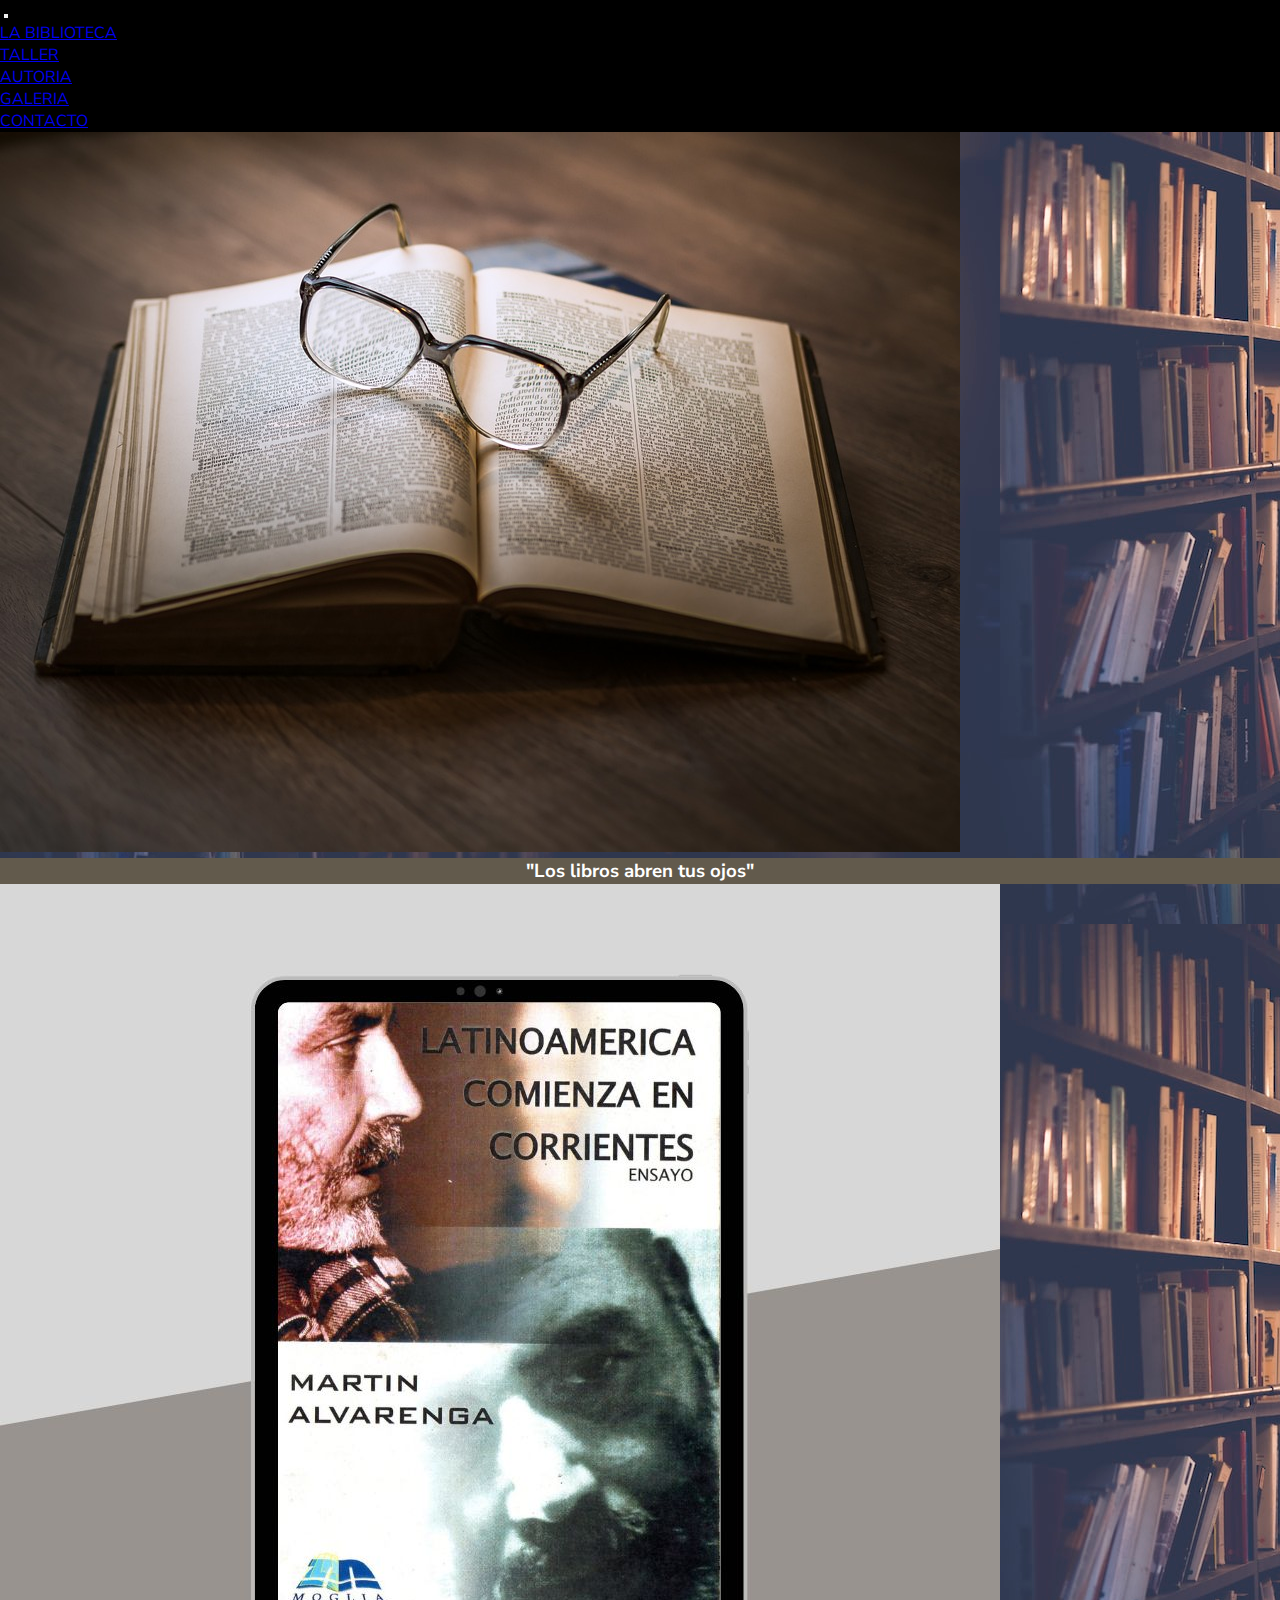
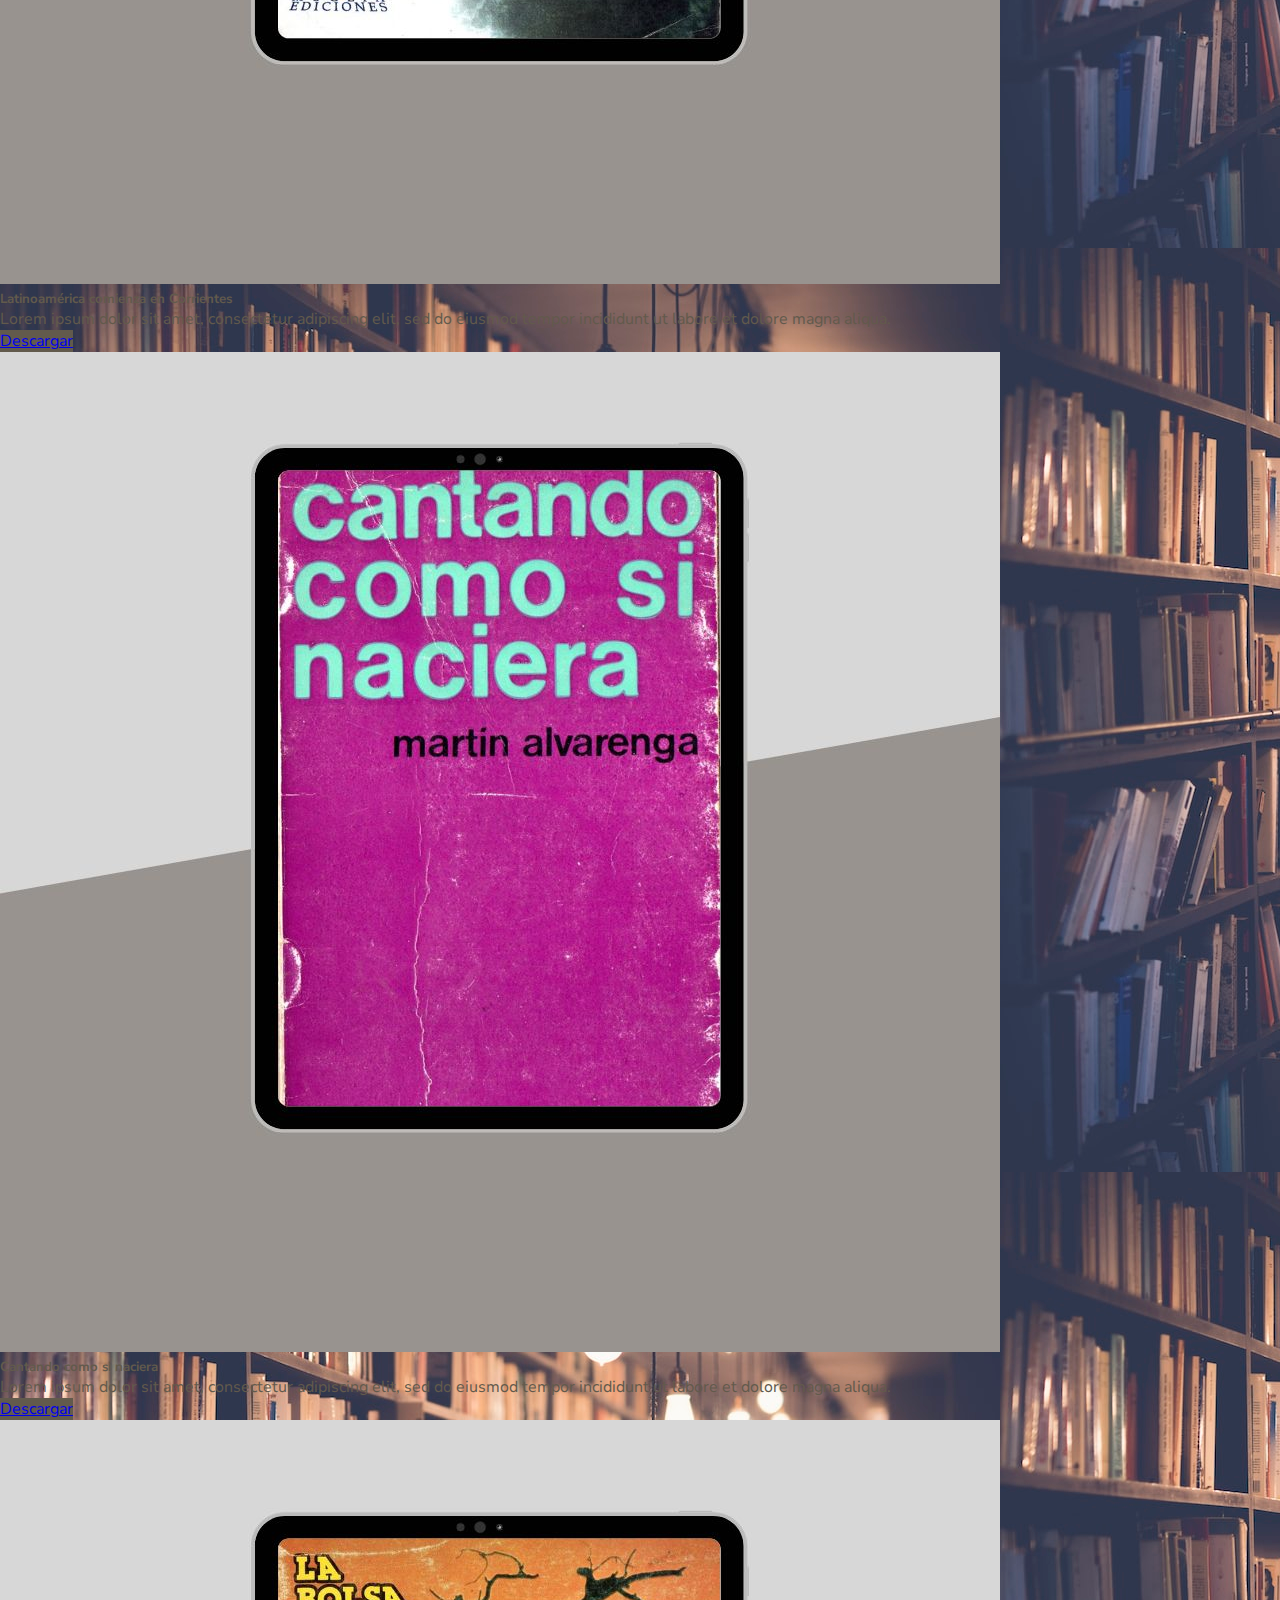
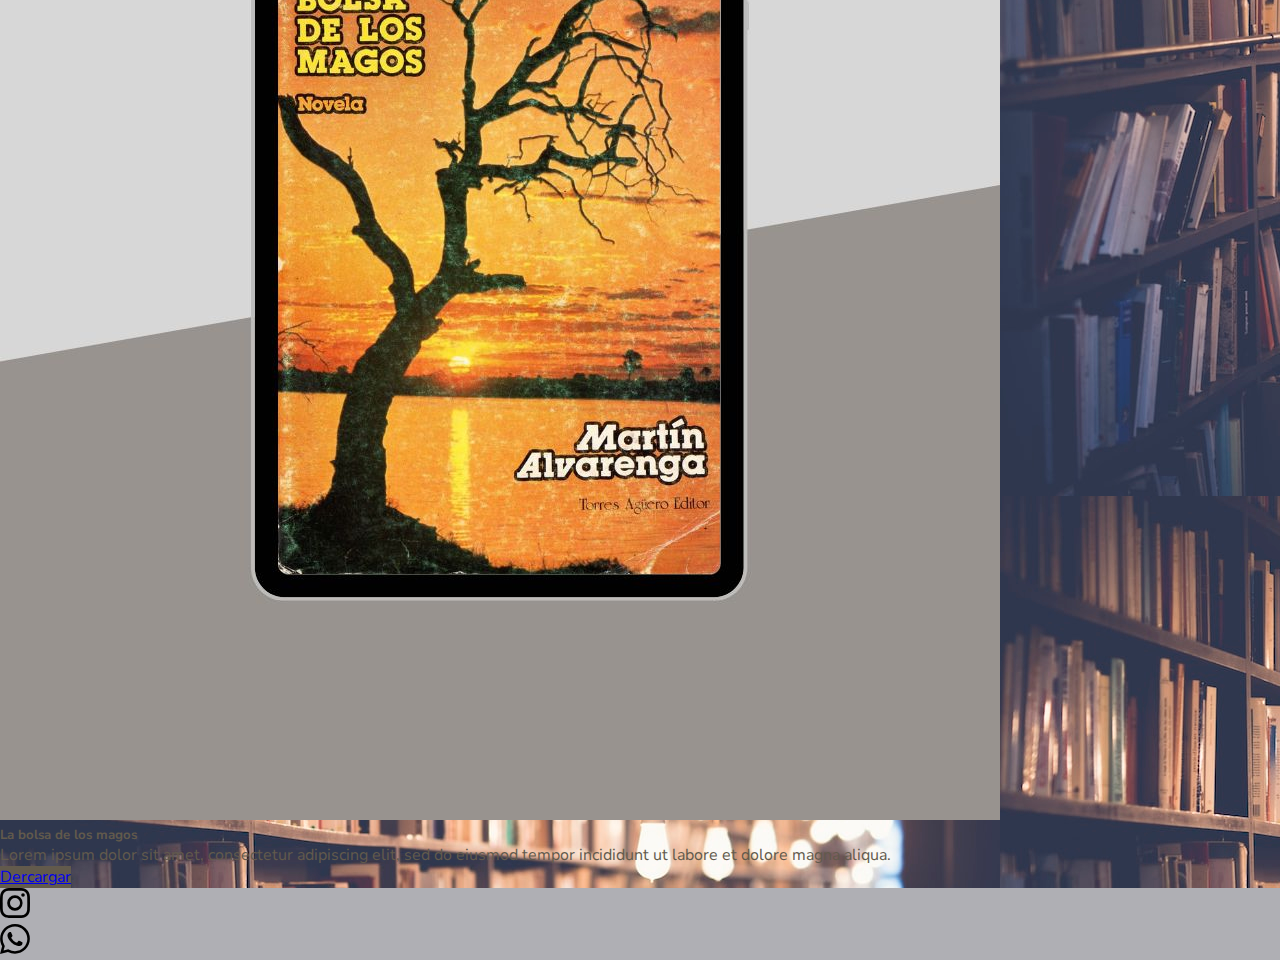
==== pag/autoria.html @ e40d84a5 "primer commit" ====
<!DOCTYPE html>
<html lang="en">

<head>
    <meta charset="UTF-8">
    <meta http-equiv="X-UA-Compatible" content="IE=edge">
    <meta name="viewport" content="width=device-width, initial-scale=1.0">
    <title>Autoria</title>
    <link href="https://cdn.jsdelivr.net/npm/bootstrap@5.3.0-alpha1/dist/css/bootstrap.min.css" rel="stylesheet"
        integrity="sha384-GLhlTQ8iRABdZLl6O3oVMWSktQOp6b7In1Zl3/Jr59b6EGGoI1aFkw7cmDA6j6gD" crossorigin="anonymous">
    <link rel="stylesheet" href="../css/style.css">
</head>

<header>

    <nav class="navbar navbar-expand-lg navbar-dark" style="background-color: #000000;">
        <div class="container-fluid">
            <a class="navbar-brand" href="#"><img src="" alt=""></a>
            <button class="navbar-toggler" type="button" data-bs-toggle="collapse" data-bs-target="#navbarNav"
                aria-controls="navbarNav" aria-expanded="false" aria-label="Toggle navigation">
                <span class="navbar-toggler-icon"></span>
            </button>
            <div class="collapse navbar-collapse" id="navbarNav">
                <ul class="navbar-nav">
                    <li class="nav-item">
                        <a class="nav-link active" aria-current="page" href="../index.html">LA BIBLIOTECA</a>
                    </li>
                    <li class="nav-item">
                        <a class="nav-link" href="taller.html">TALLER</a>
                    </li>
                    <li class="nav-item">
                        <a class="nav-link active" aria-current="page" href="autoria.html">AUTORIA</a>
                    </li>
                    <li class="nav-item">
                        <a class="nav-link" href="galeria.html">GALERIA</a>
                    </li>
                    <li class="nav-item">
                        <a class="nav-link" href="contacto.html">CONTACTO</a>
                    </li>
                </ul>
            </div>
        </div>
    </nav>

</header>

<body class="body">
    <section class="container">
        <div class="row mt-5">
            <div class="col-md-8">
                <img class="w-100" src="../img/libroglases.jpg" alt="Autoria">
            </div>
            <div class="col-md-4 d-flex align align-items-center" style="background-color: #625A4C;">
                <h3 class="h3">"Los libros abren tus ojos"</h3>
            </div>

        </div>


    </section>

    <section class="container">
        <div class="row mt-5 gap-5">
            <div class="col md-4">
                <div class="card h-100">
                    <img src="../img/latinoamer.jpg" class="card-img-top" alt="1">
                    <div class="card-body">
                        <h5 class="textos card-title">Latinoamérica comienza en Corrientes</h5>
                        <p class="textos card-text">Lorem ipsum dolor sit amet, consectetur adipiscing elit, sed do
                            eiusmod
                            tempor incididunt ut labore et dolore magna aliqua.</p>
                        <a href="#" class="btn btn-secondary">Descargar</a>
                    </div>
                </div>
            </div>
            <div class="col md-4">
                <div class="card h-100">
                    <img src="../img/cantan.jpg" class="card-img-top" alt="1">
                    <div class="card-body">
                        <h5 class="textos card-title">Cantando como si naciera</h5>
                        <p class="textos card-text">Lorem ipsum dolor sit amet, consectetur adipiscing elit, sed do
                            eiusmod
                            tempor incididunt ut labore et dolore magna aliqua.</p>
                        <a href="#" class="btn btn-secondary">Descargar</a>
                    </div>
                </div>
            </div>
            <div class="col md-4">
                <div class="card h-100">
                    <img src="../img/bolsa.jpg   " class="card-img-top" alt="1">
                    <div class="card-body">
                        <h5 class="textos card-title">La bolsa de los magos</h5>
                        <p class=" textos card-text">Lorem ipsum dolor sit amet, consectetur adipiscing elit, sed do
                            eiusmod
                            tempor incididunt ut labore et dolore magna aliqua.</p>
                        <a href="#" class="btn btn-secondary">Dercargar</a>
                    </div>
                </div>
            </div>
        </div>

    </section>

</body>


<footer class="footer d-flex mt-5 justify-content-center">

    <p class="p-3 item "><svg xmlns="http://www.w3.org/2000/svg" width="30" height="30" fill="currentColor"
            class="bi bi-instagram" viewBox="0 0 16 16">
            <path
                d="M8 0C5.829 0 5.556.01 4.703.048 3.85.088 3.269.222 2.76.42a3.917 3.917 0 0 0-1.417.923A3.927 3.927 0 0 0 .42 2.76C.222 3.268.087 3.85.048 4.7.01 5.555 0 5.827 0 8.001c0 2.172.01 2.444.048 3.297.04.852.174 1.433.372 1.942.205.526.478.972.923 1.417.444.445.89.719 1.416.923.51.198 1.09.333 1.942.372C5.555 15.99 5.827 16 8 16s2.444-.01 3.298-.048c.851-.04 1.434-.174 1.943-.372a3.916 3.916 0 0 0 1.416-.923c.445-.445.718-.891.923-1.417.197-.509.332-1.09.372-1.942C15.99 10.445 16 10.173 16 8s-.01-2.445-.048-3.299c-.04-.851-.175-1.433-.372-1.941a3.926 3.926 0 0 0-.923-1.417A3.911 3.911 0 0 0 13.24.42c-.51-.198-1.092-.333-1.943-.372C10.443.01 10.172 0 7.998 0h.003zm-.717 1.442h.718c2.136 0 2.389.007 3.232.046.78.035 1.204.166 1.486.275.373.145.64.319.92.599.28.28.453.546.598.92.11.281.24.705.275 1.485.039.843.047 1.096.047 3.231s-.008 2.389-.047 3.232c-.035.78-.166 1.203-.275 1.485a2.47 2.47 0 0 1-.599.919c-.28.28-.546.453-.92.598-.28.11-.704.24-1.485.276-.843.038-1.096.047-3.232.047s-2.39-.009-3.233-.047c-.78-.036-1.203-.166-1.485-.276a2.478 2.478 0 0 1-.92-.598 2.48 2.48 0 0 1-.6-.92c-.109-.281-.24-.705-.275-1.485-.038-.843-.046-1.096-.046-3.233 0-2.136.008-2.388.046-3.231.036-.78.166-1.204.276-1.486.145-.373.319-.64.599-.92.28-.28.546-.453.92-.598.282-.11.705-.24 1.485-.276.738-.034 1.024-.044 2.515-.045v.002zm4.988 1.328a.96.96 0 1 0 0 1.92.96.96 0 0 0 0-1.92zm-4.27 1.122a4.109 4.109 0 1 0 0 8.217 4.109 4.109 0 0 0 0-8.217zm0 1.441a2.667 2.667 0 1 1 0 5.334 2.667 2.667 0 0 1 0-5.334z" />
        </svg> </p>


    <p class="p-3 item "><svg xmlns="http://www.w3.org/2000/svg" width="30" height="30" fill="currentColor"
            class="bi bi-whatsapp" viewBox="0 0 16 16">
            <path
                d="M13.601 2.326A7.854 7.854 0 0 0 7.994 0C3.627 0 .068 3.558.064 7.926c0 1.399.366 2.76 1.057 3.965L0 16l4.204-1.102a7.933 7.933 0 0 0 3.79.965h.004c4.368 0 7.926-3.558 7.93-7.93A7.898 7.898 0 0 0 13.6 2.326zM7.994 14.521a6.573 6.573 0 0 1-3.356-.92l-.24-.144-2.494.654.666-2.433-.156-.251a6.56 6.56 0 0 1-1.007-3.505c0-3.626 2.957-6.584 6.591-6.584a6.56 6.56 0 0 1 4.66 1.931 6.557 6.557 0 0 1 1.928 4.66c-.004 3.639-2.961 6.592-6.592 6.592zm3.615-4.934c-.197-.099-1.17-.578-1.353-.646-.182-.065-.315-.099-.445.099-.133.197-.513.646-.627.775-.114.133-.232.148-.43.05-.197-.1-.836-.308-1.592-.985-.59-.525-.985-1.175-1.103-1.372-.114-.198-.011-.304.088-.403.087-.088.197-.232.296-.346.1-.114.133-.198.198-.33.065-.134.034-.248-.015-.347-.05-.099-.445-1.076-.612-1.47-.16-.389-.323-.335-.445-.34-.114-.007-.247-.007-.38-.007a.729.729 0 0 0-.529.247c-.182.198-.691.677-.691 1.654 0 .977.71 1.916.81 2.049.098.133 1.394 2.132 3.383 2.992.47.205.84.326 1.129.418.475.152.904.129 1.246.08.38-.058 1.171-.48 1.338-.943.164-.464.164-.86.114-.943-.049-.084-.182-.133-.38-.232z" />
        </svg></p>
</footer>

</html>
---- css/style.css ----
@import url('https://fonts.googleapis.com/css2?family=Nunito+Sans:ital,wght@1,900&display=swap');

* {
    margin: 0;
    padding: 0;
    box-sizing: border-box;
    font-family: 'Nunito Sans', sans-serif;
}

.body {
    background-image: url("../img/biblioo.jpg");
}

.banner {
    width: 100%;
    height: 0 auto;
    background-position: center;
}

.biblio {
    color: #625A4C;
    text-align: center;
    font-weight: bolder;
    font-size: 45px;
    margin-top: 20px;
    margin-bottom: 20px;
}

.hero {
    background-image: url("../img/biblioo.jpg");
    height: 90vh;
    text-align: center;
}

/* sección Autoría */

.libros {
    background-image: url("../img/autorialibro.jpg");
    height: 60vh;
}

.h3 {
    color: #ffffff;
    text-align: center;
}

.textos {
    color: #625A4C;
}

.btn-secondary {
    background-color: #625A4C;
}

/* sección Autoría */

.footer {
    background-color: #AFAFB4;
}

.item:hover {
    color: #ffffff;
    box-shadow: rgba(58, 56, 56, 0.56);
    transform: scale(1.0)translateY(-10px)
}
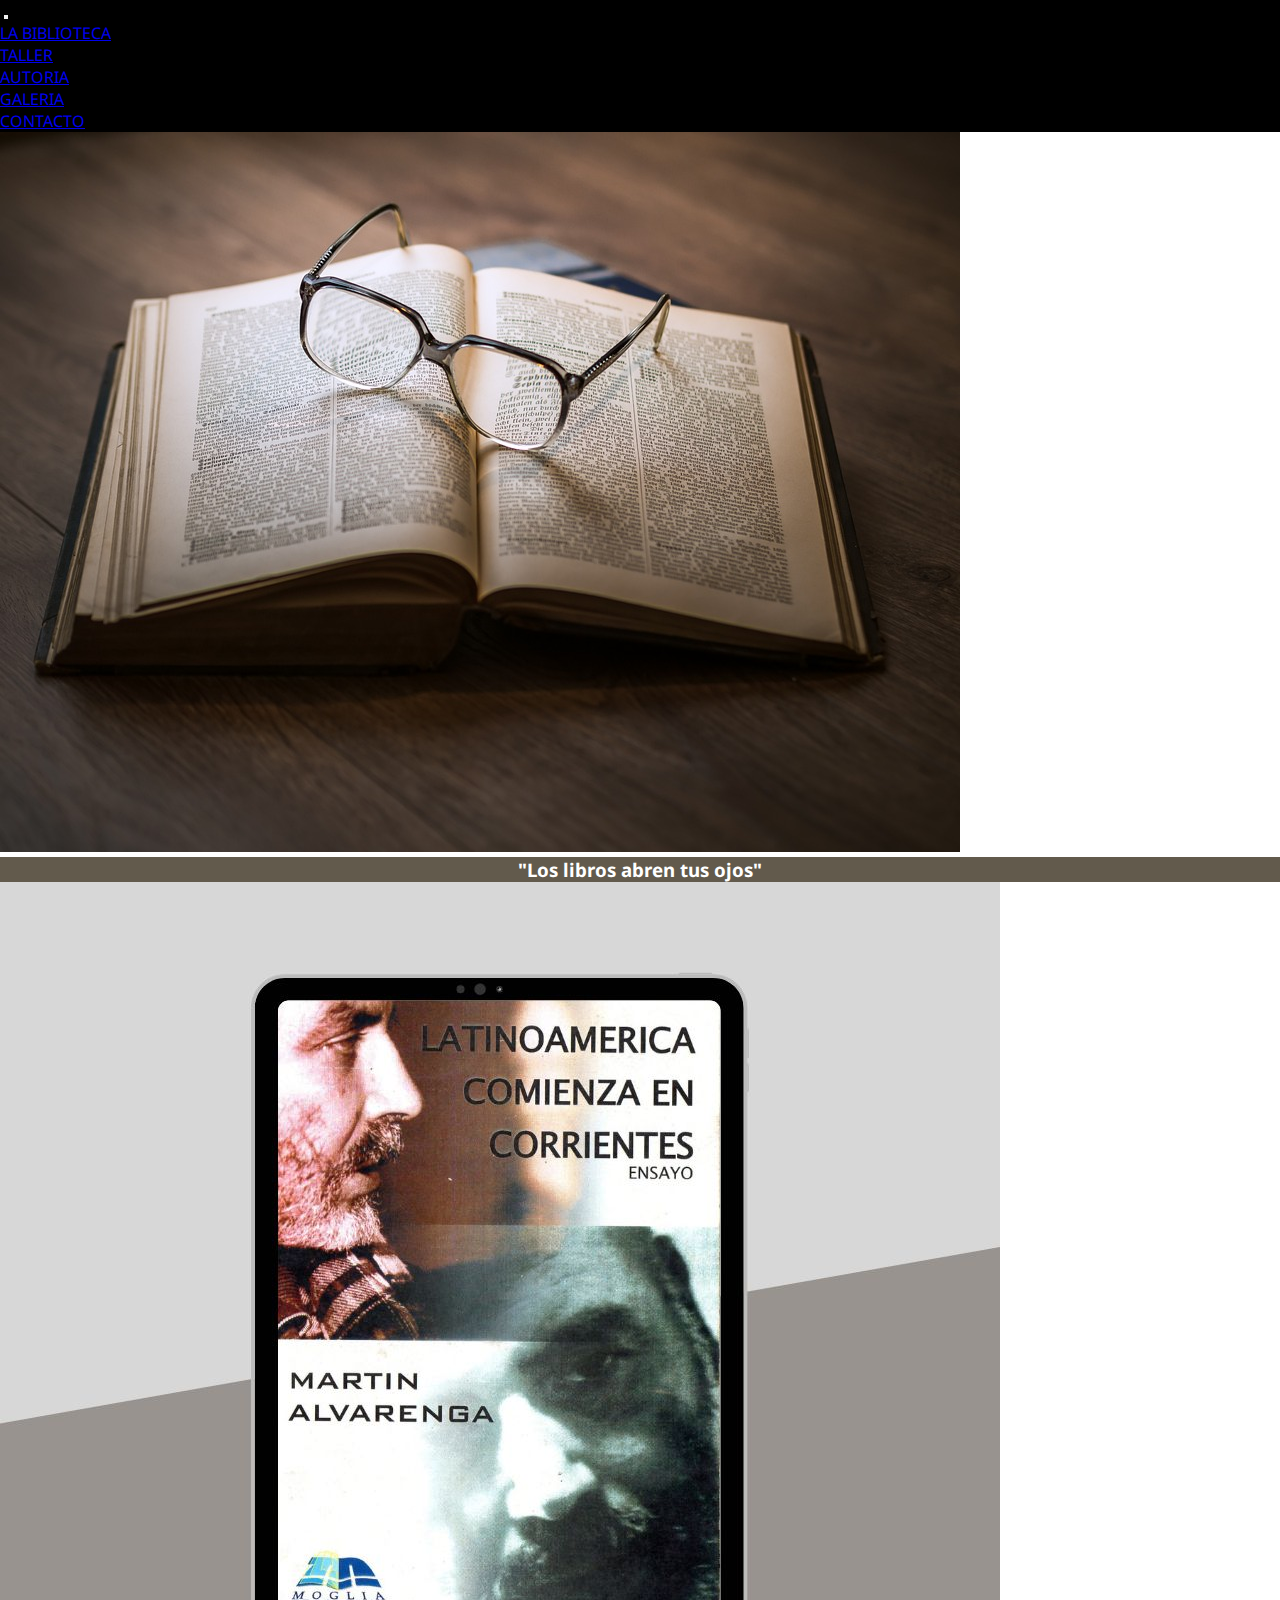
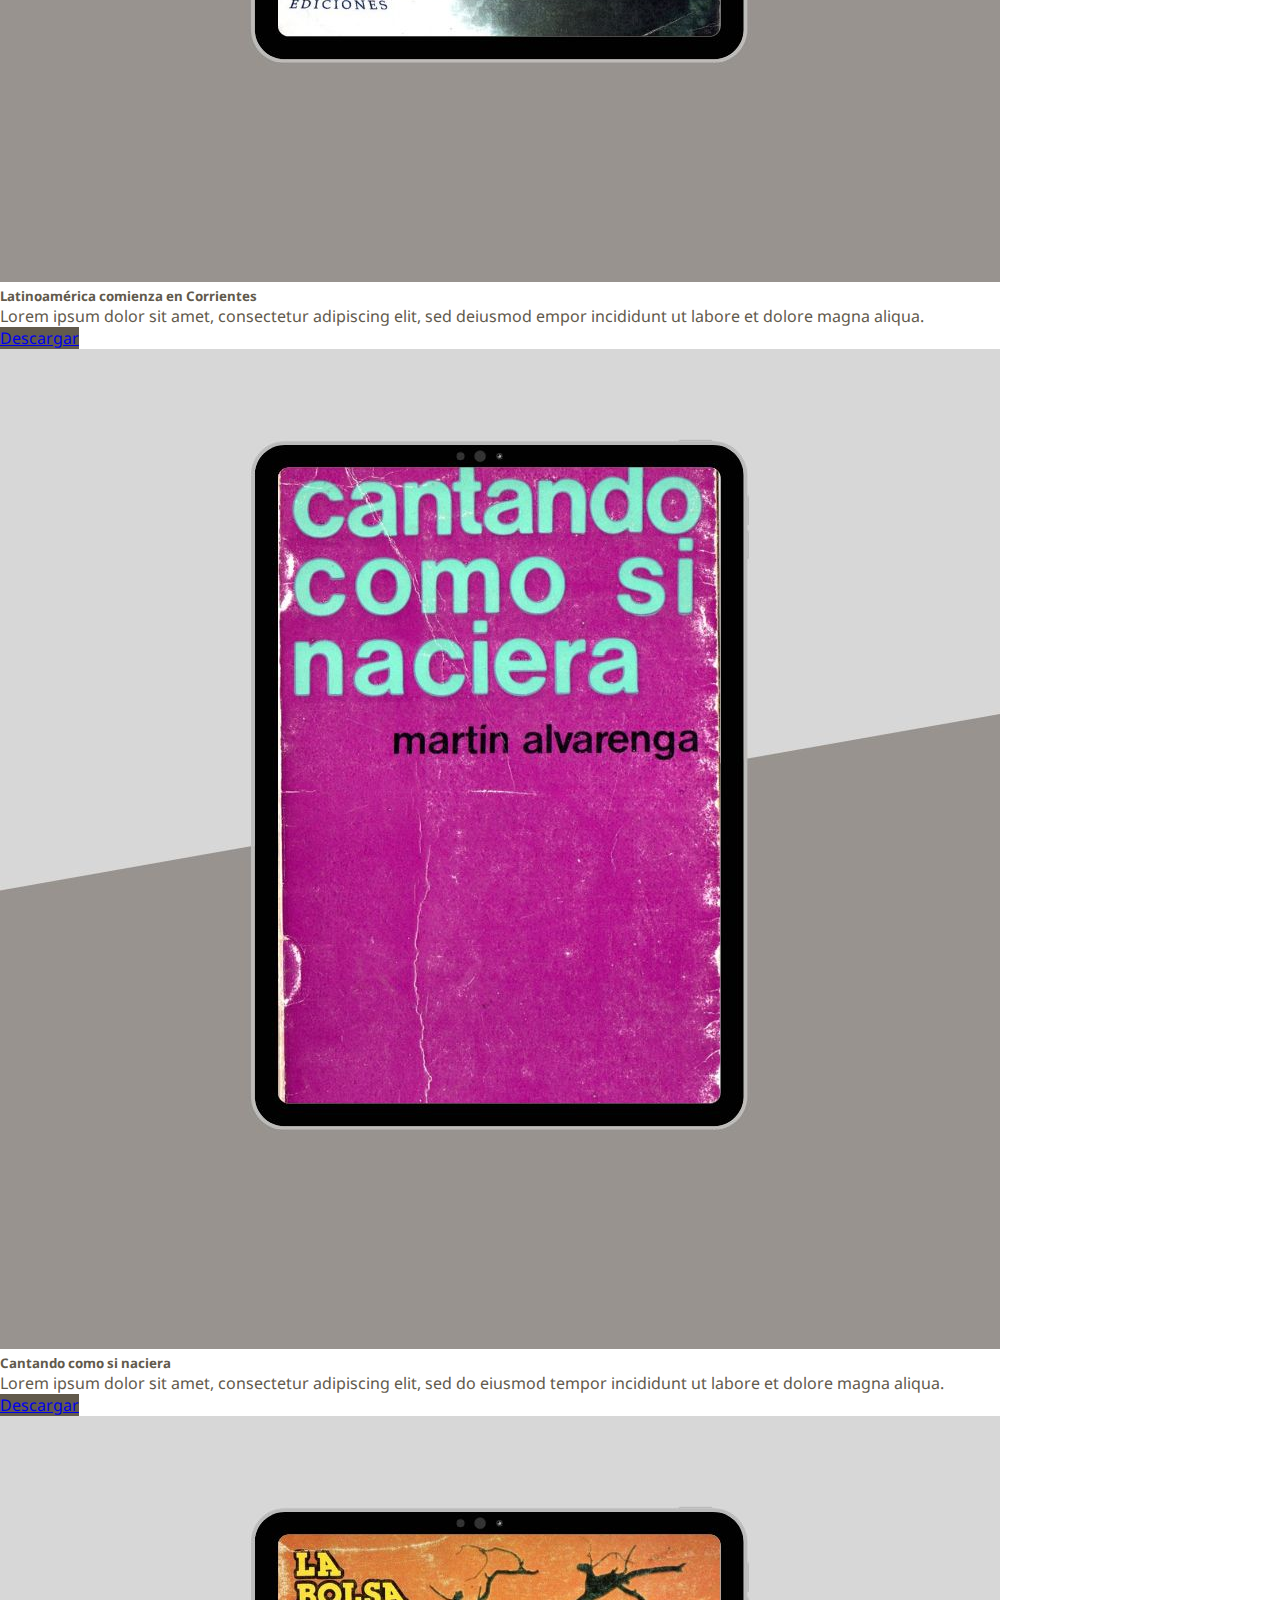
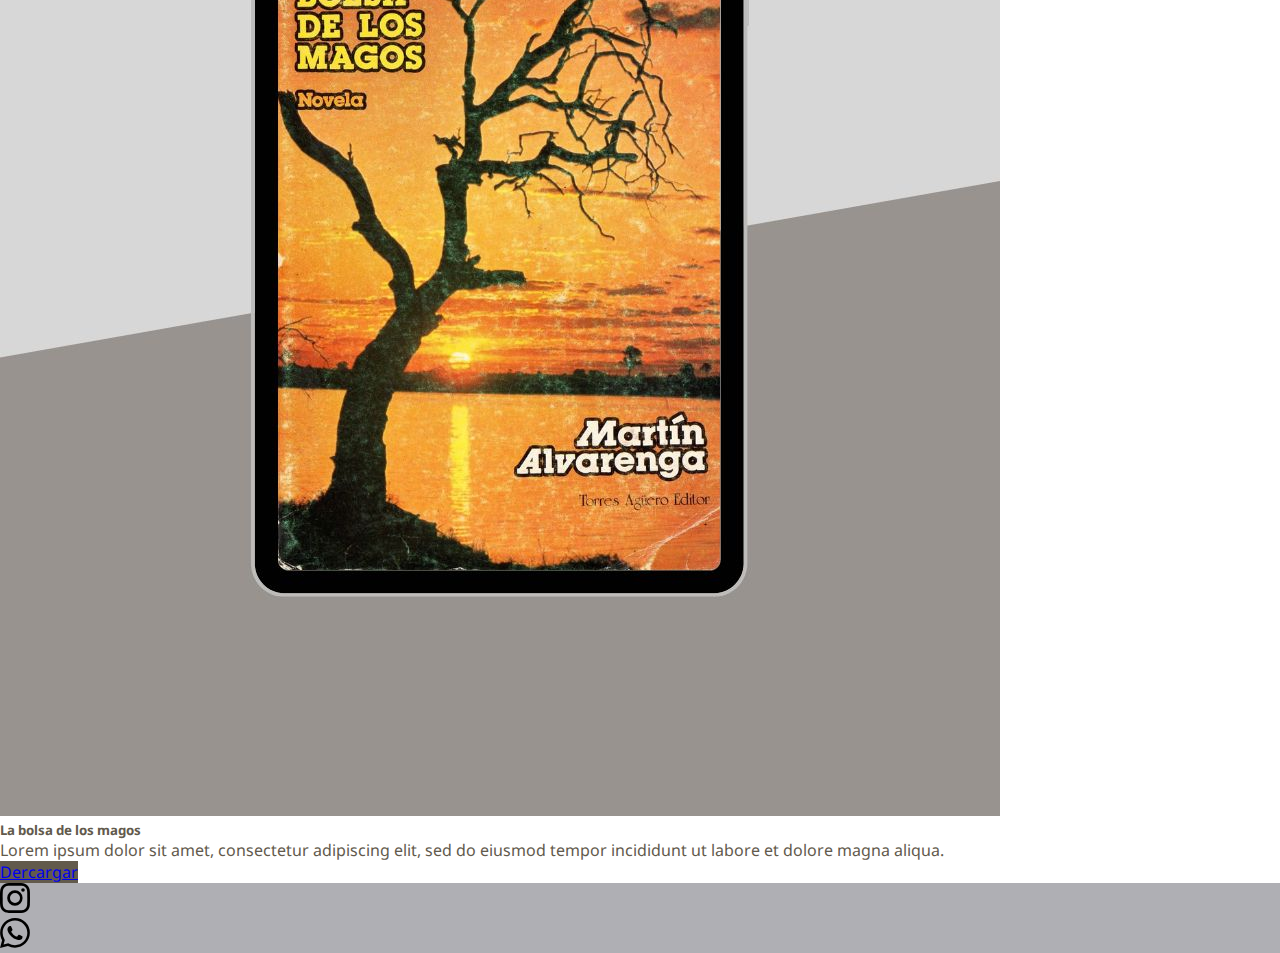
==== commit 980c4c8f: "algoentreparentesis" ====
--- a/pag/autoria.html
+++ b/pag/autoria.html
@@ -5,10 +5,13 @@
     <meta charset="UTF-8">
     <meta http-equiv="X-UA-Compatible" content="IE=edge">
     <meta name="viewport" content="width=device-width, initial-scale=1.0">
-    <title>Autoria</title>
+    <title>Biblioteca MA-Autorías</title>
+    <meta name="description" content="Una gran selección de libros del autor Martín Alvarenga.">
+    <meta name="keywords"
+        content="biblioteca, libros, biblioteca pública, talleres creativos, salud mental, hospital, poesía, teatro, Corrientes">
     <link href="https://cdn.jsdelivr.net/npm/bootstrap@5.3.0-alpha1/dist/css/bootstrap.min.css" rel="stylesheet"
         integrity="sha384-GLhlTQ8iRABdZLl6O3oVMWSktQOp6b7In1Zl3/Jr59b6EGGoI1aFkw7cmDA6j6gD" crossorigin="anonymous">
-    <link rel="stylesheet" href="../css/style.css">
+    <link rel="stylesheet" href="../css/estilo.css">
 </head>
 
 <header>
@@ -23,7 +26,7 @@
             <div class="collapse navbar-collapse" id="navbarNav">
                 <ul class="navbar-nav">
                     <li class="nav-item">
-                        <a class="nav-link active" aria-current="page" href="../index.html">LA BIBLIOTECA</a>
+                        <a class="nav-link" href="../index.html">LA BIBLIOTECA</a>
                     </li>
                     <li class="nav-item">
                         <a class="nav-link" href="taller.html">TALLER</a>
@@ -44,7 +47,7 @@
 
 </header>
 
-<body class="body">
+<body class="fondo">
     <section class="container">
         <div class="row mt-5">
             <div class="col-md-8">
@@ -55,8 +58,6 @@
             </div>
 
         </div>
-
-
     </section>
 
     <section class="container">
@@ -66,9 +67,8 @@
                     <img src="../img/latinoamer.jpg" class="card-img-top" alt="1">
                     <div class="card-body">
                         <h5 class="textos card-title">Latinoamérica comienza en Corrientes</h5>
-                        <p class="textos card-text">Lorem ipsum dolor sit amet, consectetur adipiscing elit, sed do
-                            eiusmod
-                            tempor incididunt ut labore et dolore magna aliqua.</p>
+                        <p class="textos card-text">Lorem ipsum dolor sit amet, consectetur adipiscing elit, sed
+                            deiusmod empor incididunt ut labore et dolore magna aliqua.</p>
                         <a href="#" class="btn btn-secondary">Descargar</a>
                     </div>
                 </div>
--- a/css/estilo.css
+++ b/css/estilo.css
@@ -0,0 +1,66 @@
+@import url("https://fonts.googleapis.com/css2?family=Noto+Sans&family=Nunito+Sans:ital,wght@1,900&display=swap");
+* {
+  margin: 0;
+  padding: 0;
+  box-sizing: border-box;
+  font-family: "Noto Sans", sans-serif;
+}
+*::-moz-selection {
+  background-color: whitesmoke;
+  color: #000000;
+}
+*::selection {
+  background-color: whitesmoke;
+  color: #000000;
+}
+
+body .banner {
+  width: 100%;
+  height: 0 auto;
+  background-position: center;
+}
+body .biblio {
+  color: #625A4C;
+  text-align: center;
+  font-weight: bolder;
+  font-size: 45px;
+  margin-top: 20px;
+  margin-bottom: 20px;
+}
+body .hero {
+  background-image: url("../img/biblioo.jpg");
+  height: 90vh;
+  text-align: center;
+}
+body .h3 {
+  color: #ffffff;
+  text-align: center;
+}
+body .h4 {
+  color: #000000;
+}
+body .p {
+  color: #ffffff;
+  text-align: center;
+}
+body .textos {
+  color: #625A4C;
+}
+body .btn-secondary {
+  background-color: #625A4C;
+}
+body .accordion-collapse {
+  color: #625A4C;
+}
+body .accordion-button {
+  background-color: #AFAFB4;
+}
+
+footer {
+  background-color: #AFAFB4;
+}
+footer .item:hover {
+  color: #ffffff;
+  box-shadow: rgba(58, 56, 56, 0.56);
+  transform: scale(1) translateY(-10px);
+}/*# sourceMappingURL=estilo.css.map */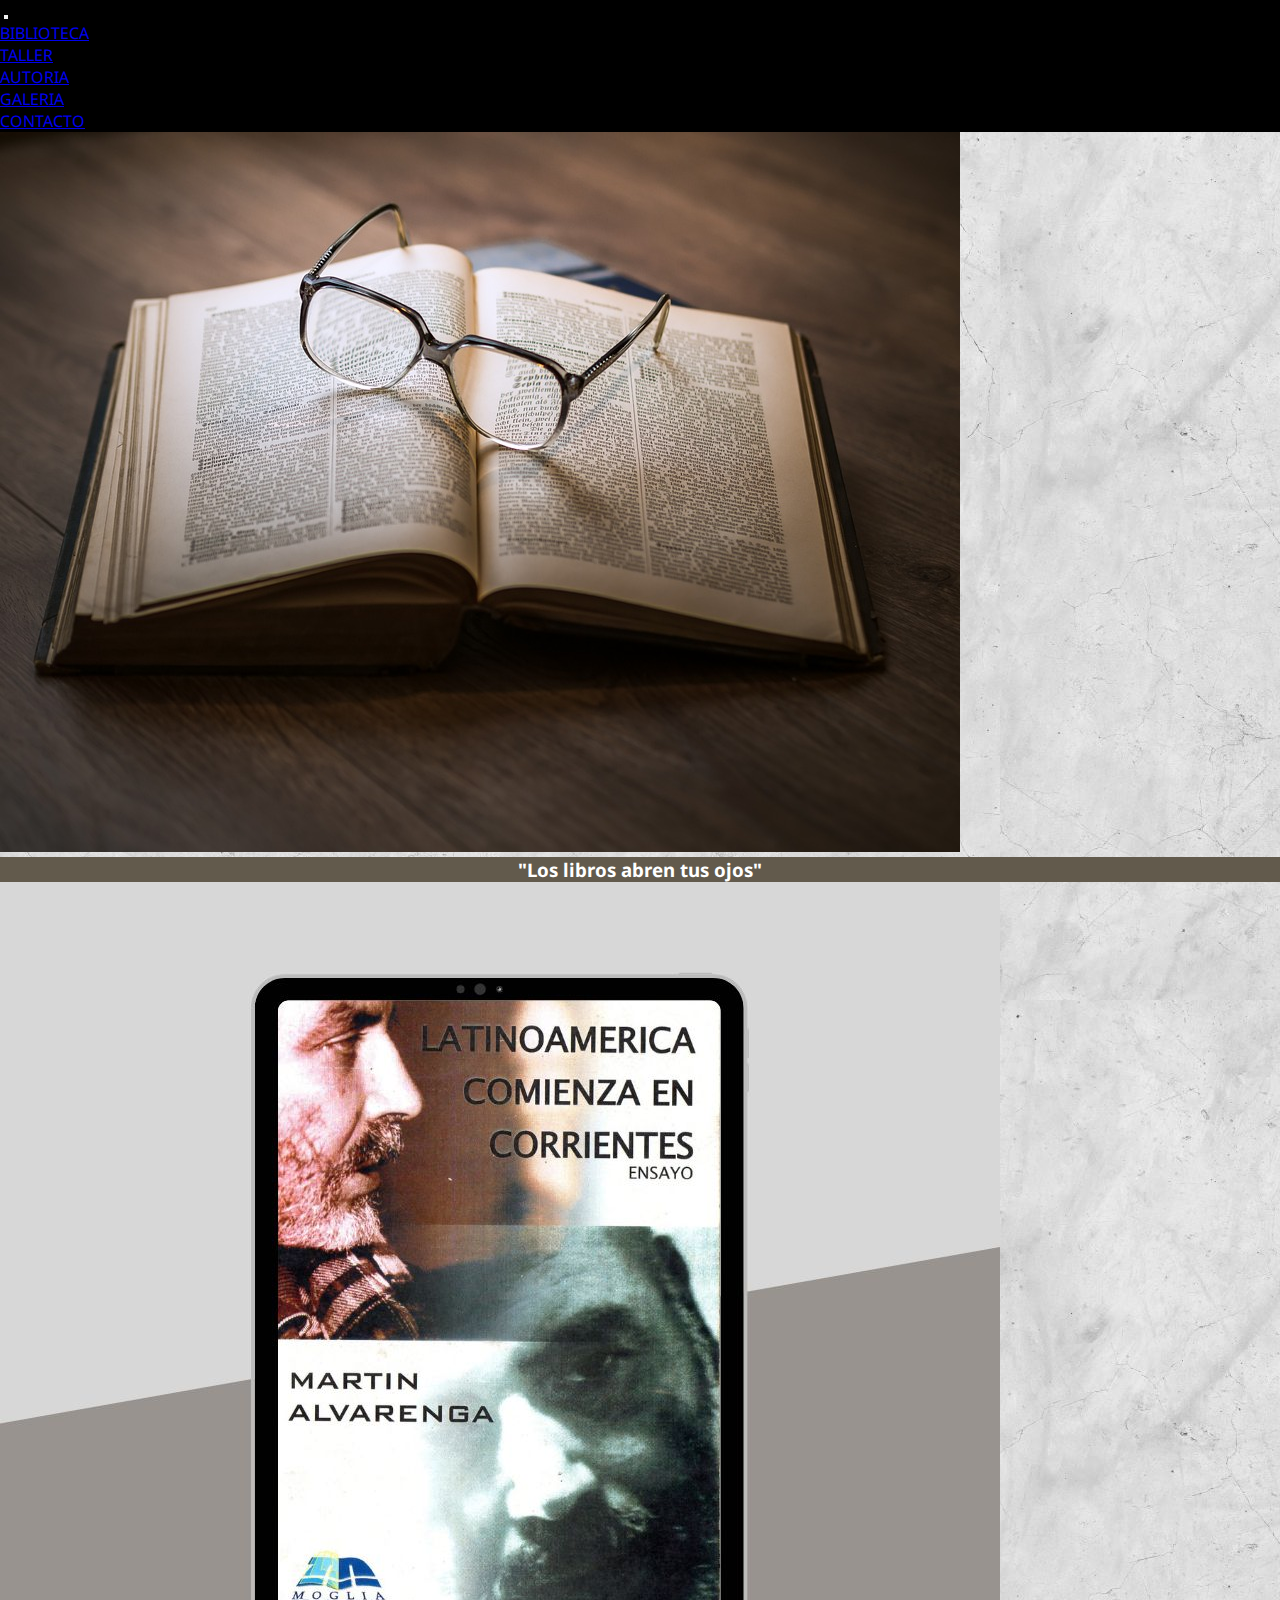
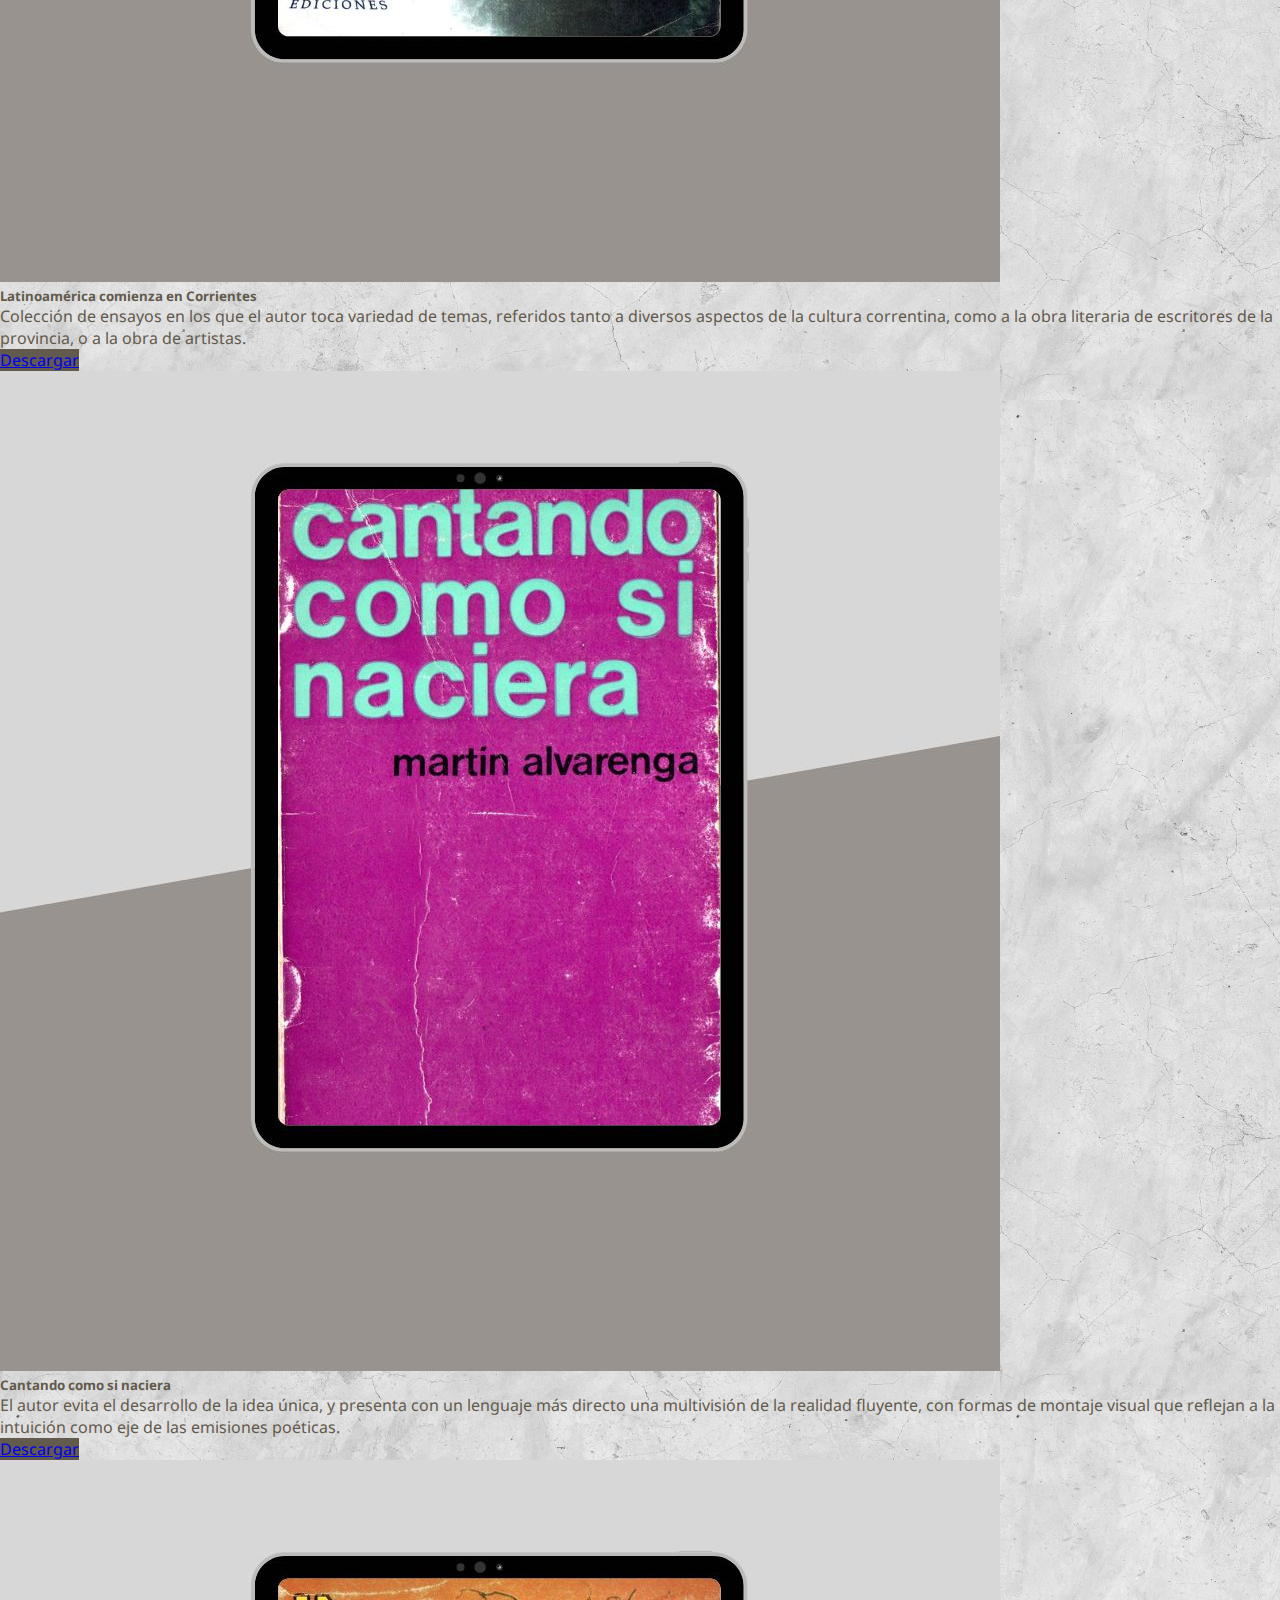
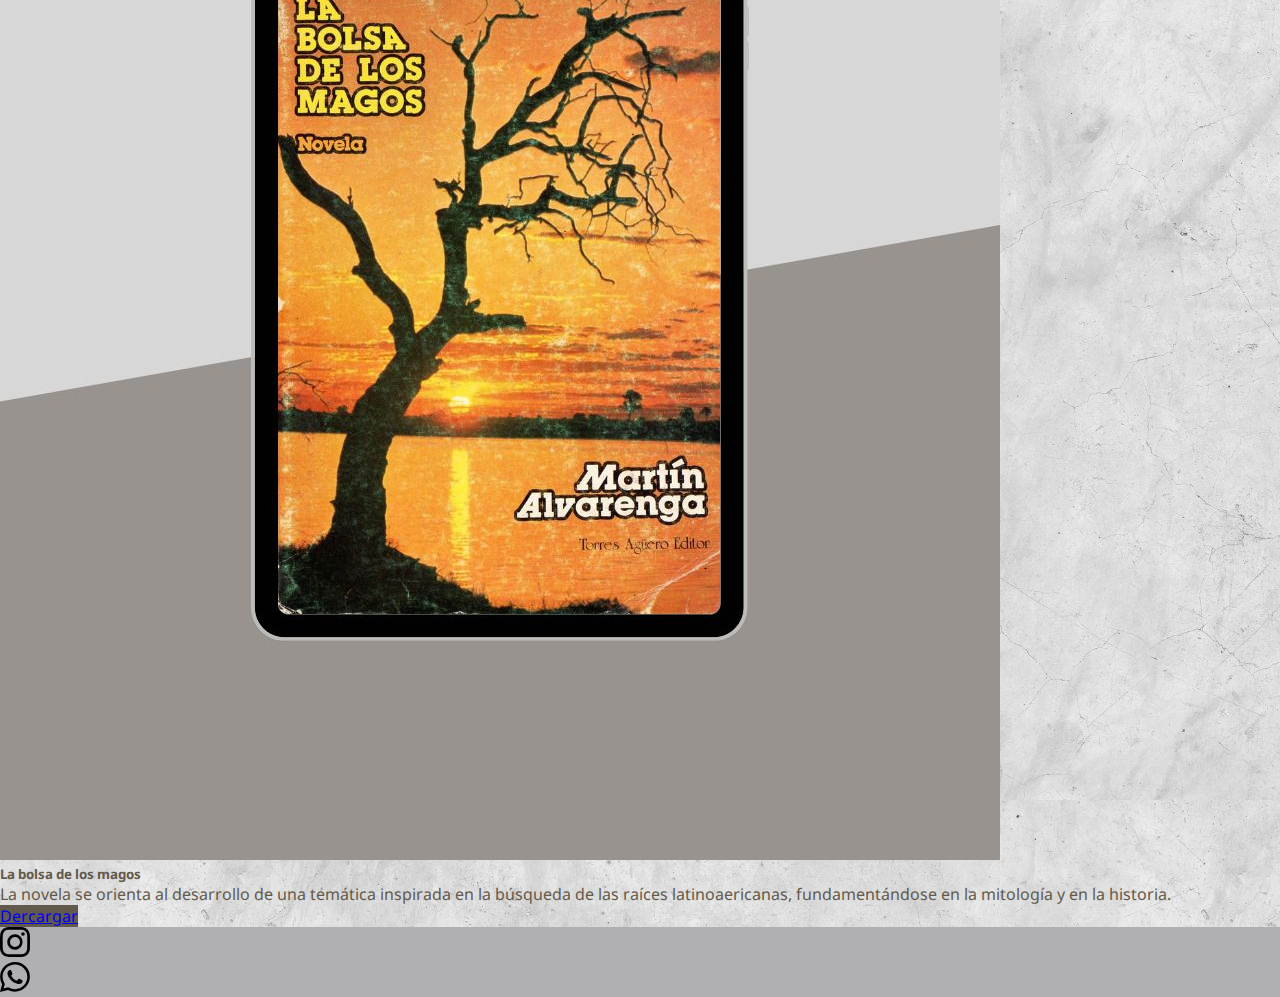
==== commit 92926279: "algoentreparentesis" ====
--- a/pag/autoria.html
+++ b/pag/autoria.html
@@ -18,7 +18,7 @@
 
     <nav class="navbar navbar-expand-lg navbar-dark" style="background-color: #000000;">
         <div class="container-fluid">
-            <a class="navbar-brand" href="#"><img src="" alt=""></a>
+            <a class="navbar-brand w-100" href="#"><img src="" alt=""></a>
             <button class="navbar-toggler" type="button" data-bs-toggle="collapse" data-bs-target="#navbarNav"
                 aria-controls="navbarNav" aria-expanded="false" aria-label="Toggle navigation">
                 <span class="navbar-toggler-icon"></span>
@@ -26,7 +26,7 @@
             <div class="collapse navbar-collapse" id="navbarNav">
                 <ul class="navbar-nav">
                     <li class="nav-item">
-                        <a class="nav-link" href="../index.html">LA BIBLIOTECA</a>
+                        <a class="nav-link" href="../index.html">BIBLIOTECA</a>
                     </li>
                     <li class="nav-item">
                         <a class="nav-link" href="taller.html">TALLER</a>
@@ -67,8 +67,9 @@
                     <img src="../img/latinoamer.jpg" class="card-img-top" alt="1">
                     <div class="card-body">
                         <h5 class="textos card-title">Latinoamérica comienza en Corrientes</h5>
-                        <p class="textos card-text">Lorem ipsum dolor sit amet, consectetur adipiscing elit, sed
-                            deiusmod empor incididunt ut labore et dolore magna aliqua.</p>
+                        <p class="textos card-text">Colección de ensayos en los que el autor toca variedad de temas,
+                            referidos tanto a diversos aspectos de la cultura correntina, como a la obra literaria de
+                            escritores de la provincia, o a la obra de artistas.</p>
                         <a href="#" class="btn btn-secondary">Descargar</a>
                     </div>
                 </div>
@@ -78,9 +79,9 @@
                     <img src="../img/cantan.jpg" class="card-img-top" alt="1">
                     <div class="card-body">
                         <h5 class="textos card-title">Cantando como si naciera</h5>
-                        <p class="textos card-text">Lorem ipsum dolor sit amet, consectetur adipiscing elit, sed do
-                            eiusmod
-                            tempor incididunt ut labore et dolore magna aliqua.</p>
+                        <p class="textos card-text">El autor evita el desarrollo de la idea única, y presenta con un
+                            lenguaje más directo una multivisión de la realidad fluyente, con formas de montaje visual
+                            que reflejan a la intuición como eje de las emisiones poéticas.</p>
                         <a href="#" class="btn btn-secondary">Descargar</a>
                     </div>
                 </div>
@@ -90,9 +91,9 @@
                     <img src="../img/bolsa.jpg   " class="card-img-top" alt="1">
                     <div class="card-body">
                         <h5 class="textos card-title">La bolsa de los magos</h5>
-                        <p class=" textos card-text">Lorem ipsum dolor sit amet, consectetur adipiscing elit, sed do
-                            eiusmod
-                            tempor incididunt ut labore et dolore magna aliqua.</p>
+                        <p class=" textos card-text">La novela se orienta al desarrollo de una temática inspirada en la
+                            búsqueda de las raíces latinoaericanas, fundamentándose en la mitología y en la historia.
+                        </p>
                         <a href="#" class="btn btn-secondary">Dercargar</a>
                     </div>
                 </div>
--- a/css/estilo.css
+++ b/css/estilo.css
@@ -14,6 +14,9 @@
   color: #000000;
 }
 
+body {
+  background-image: url("../img/fondogris.jpg");
+}
 body .banner {
   width: 100%;
   height: 0 auto;
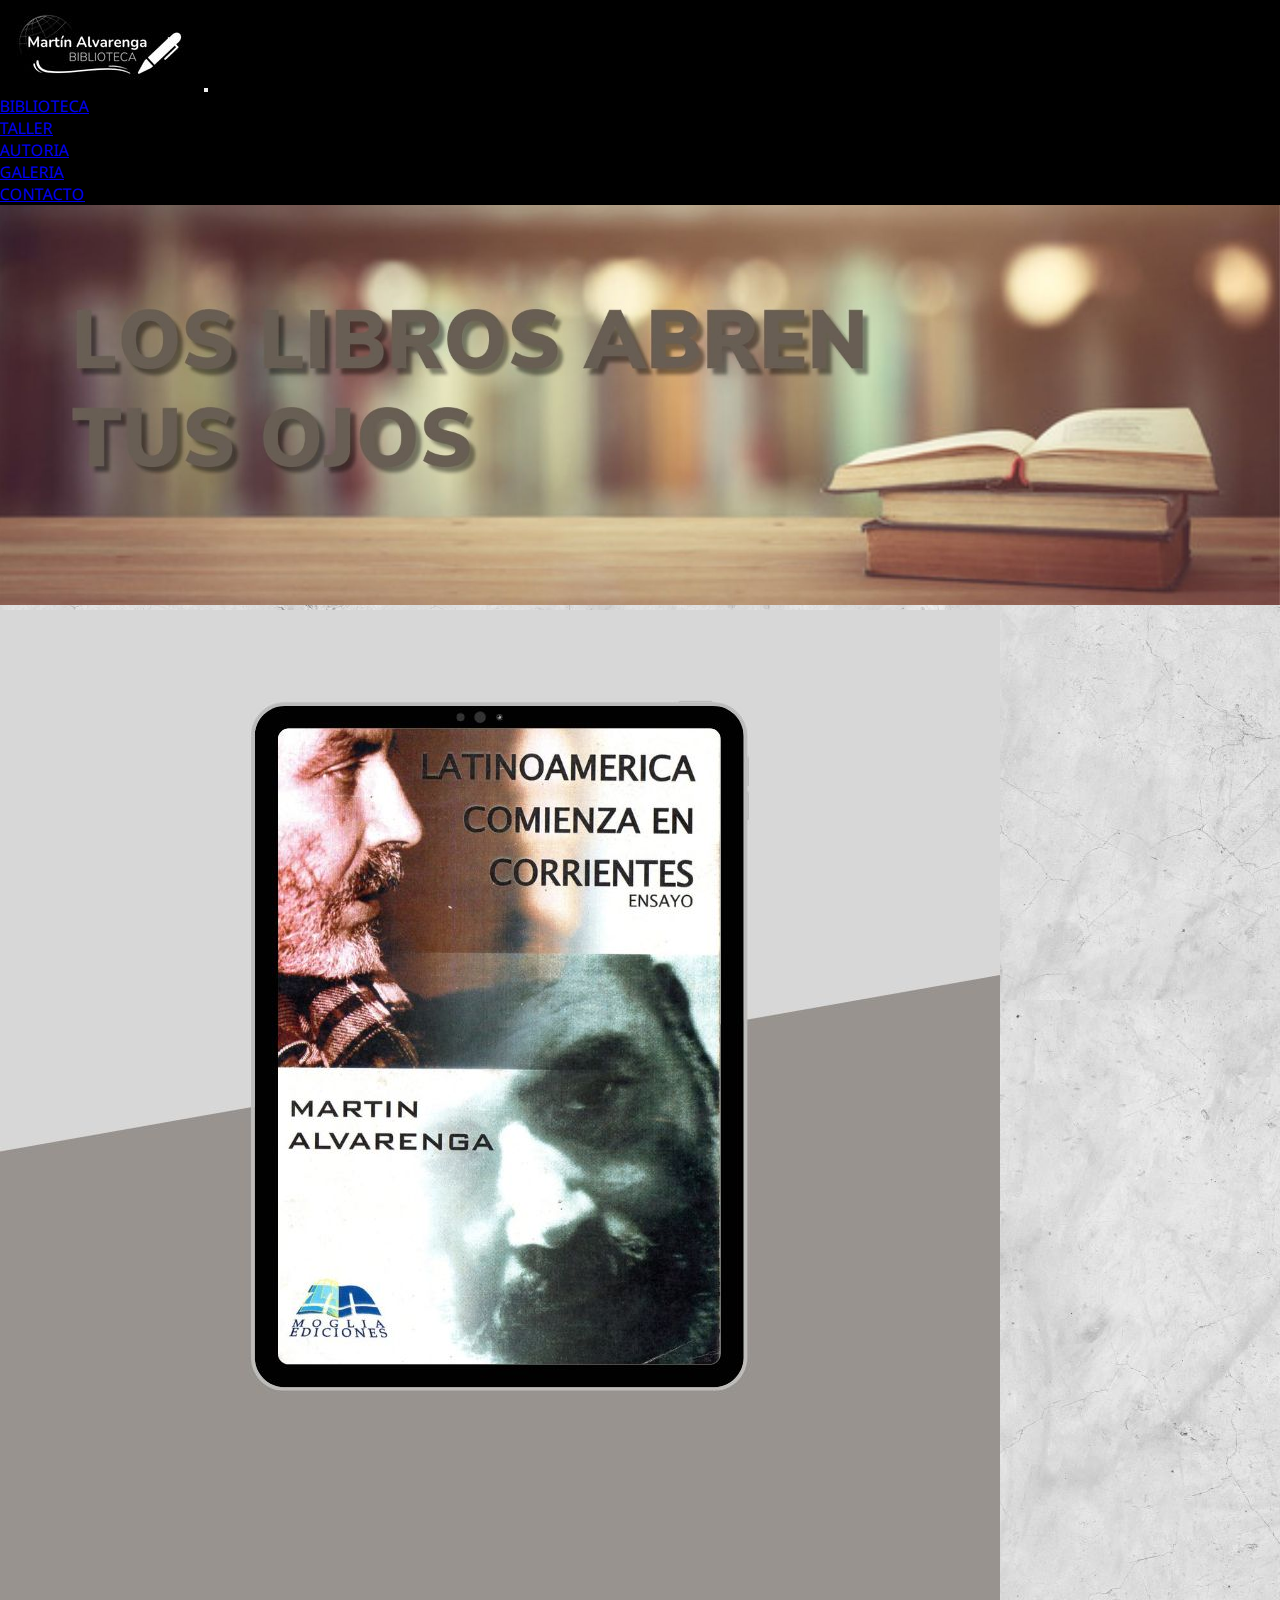
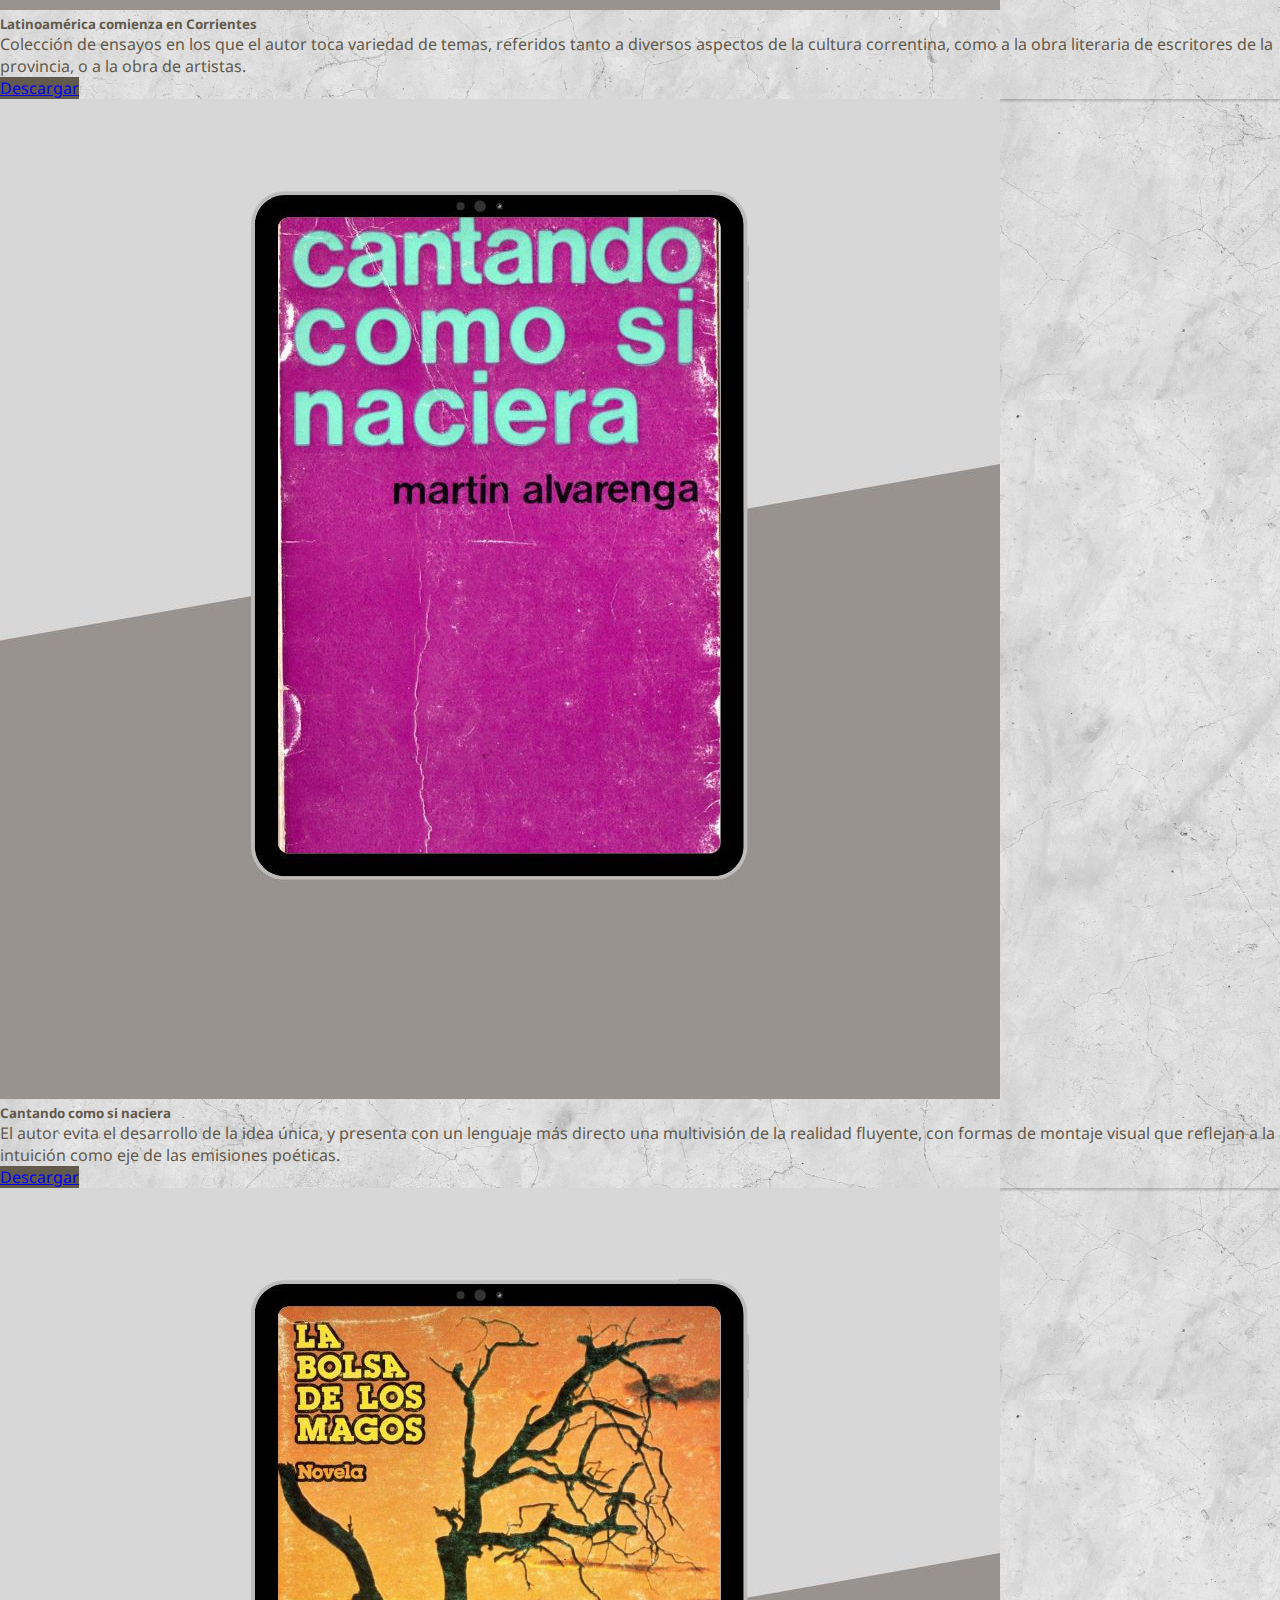
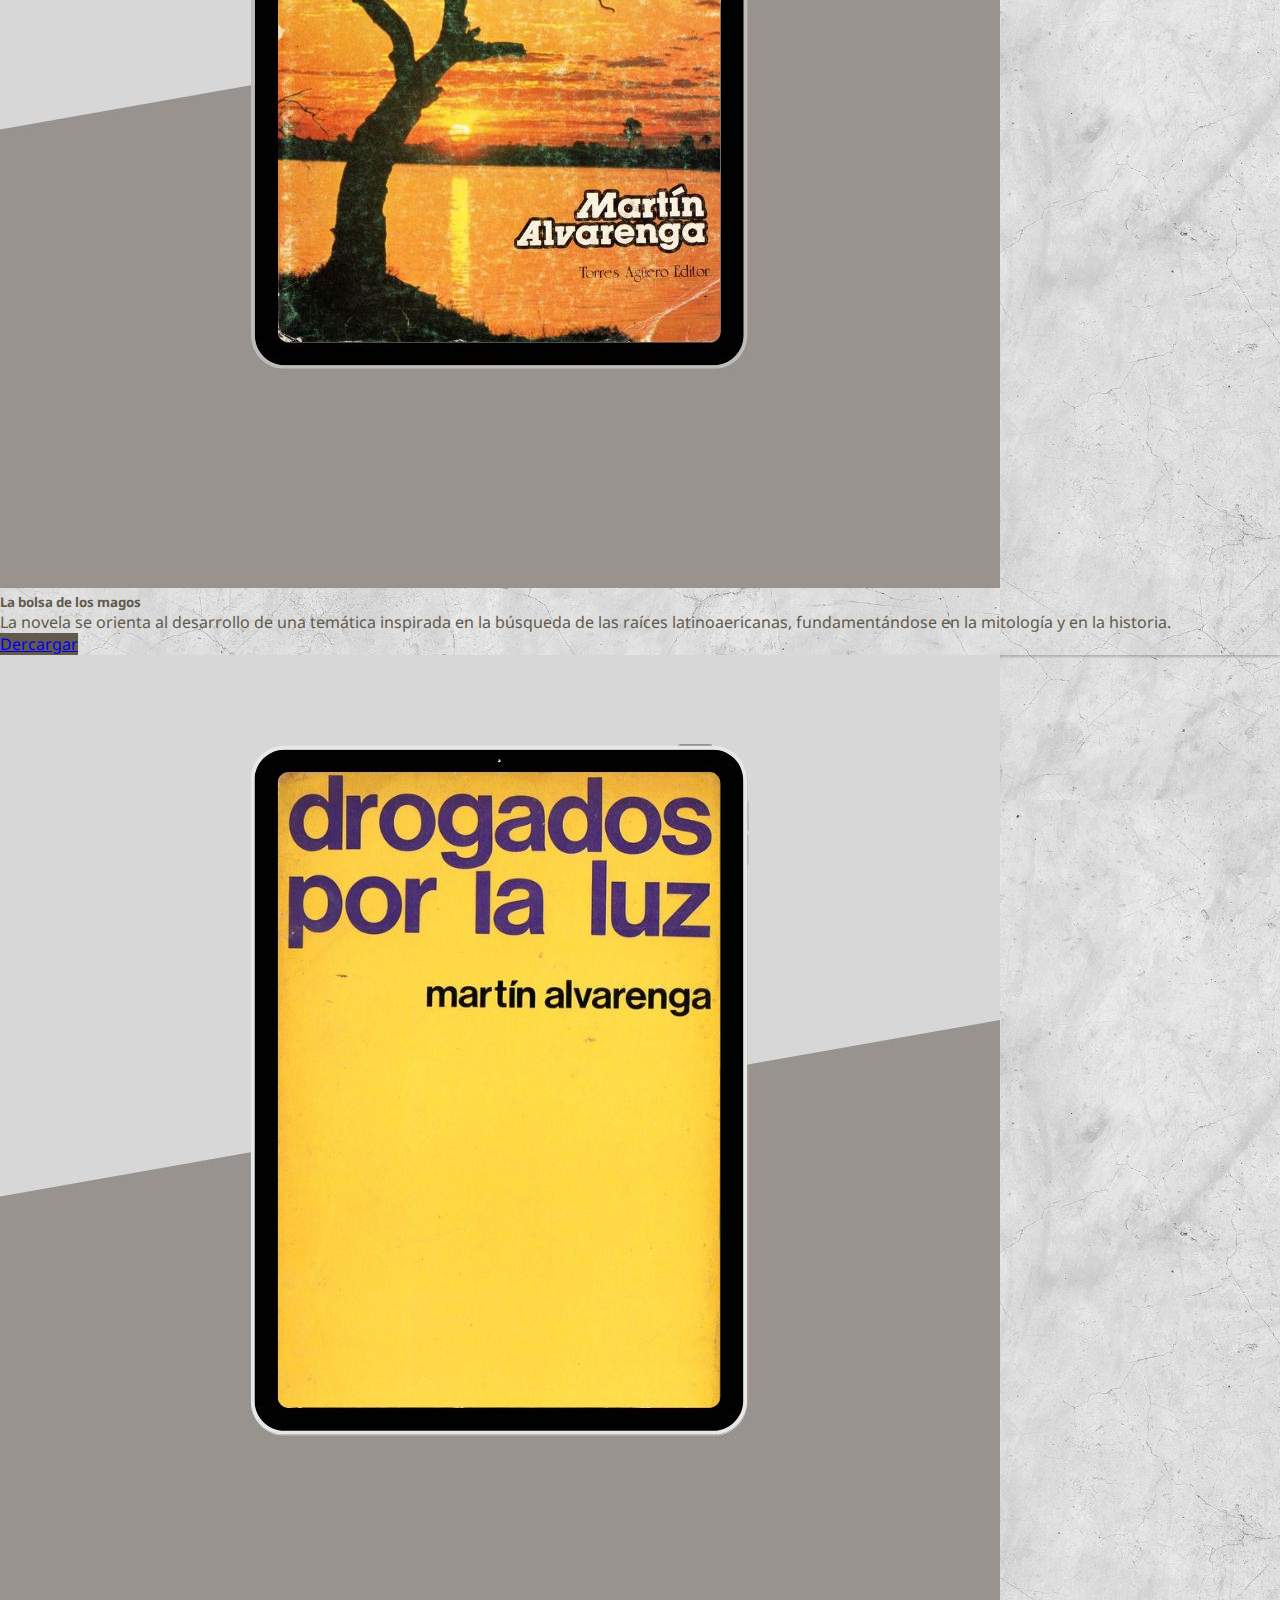
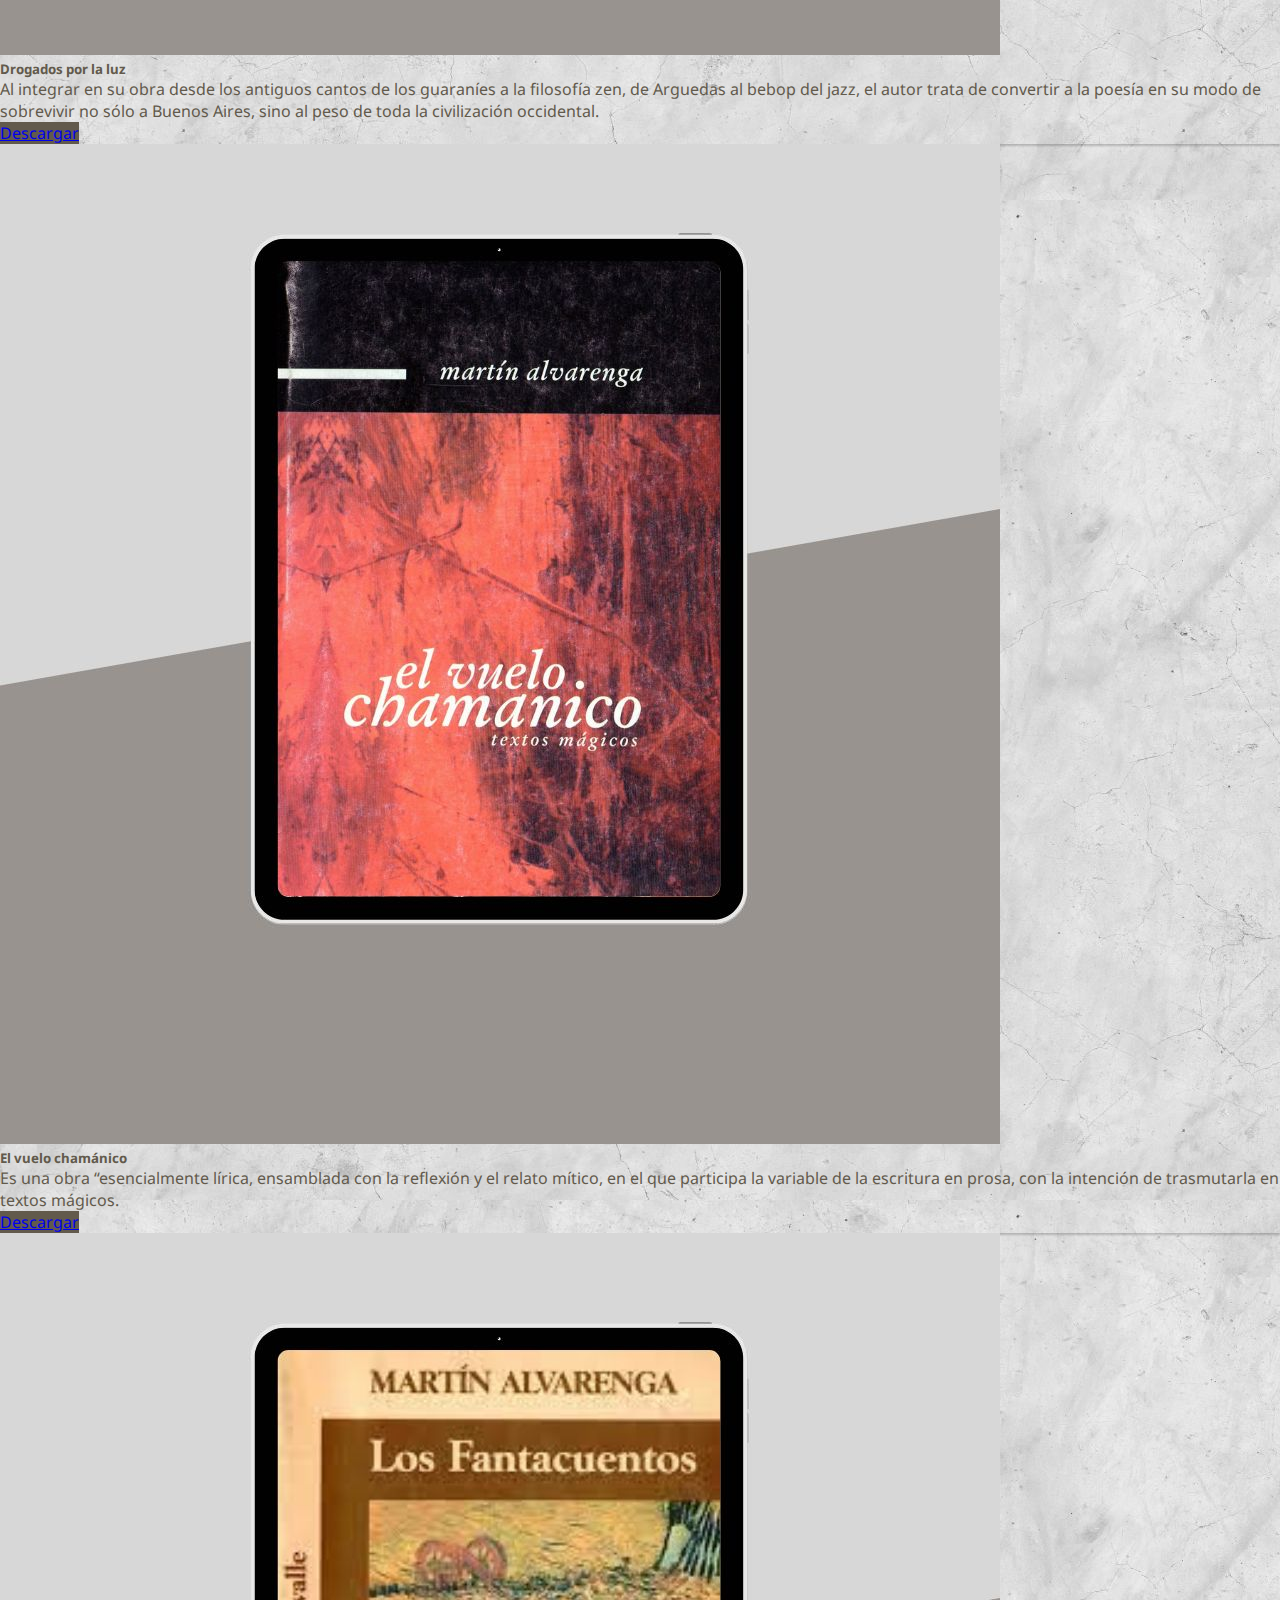
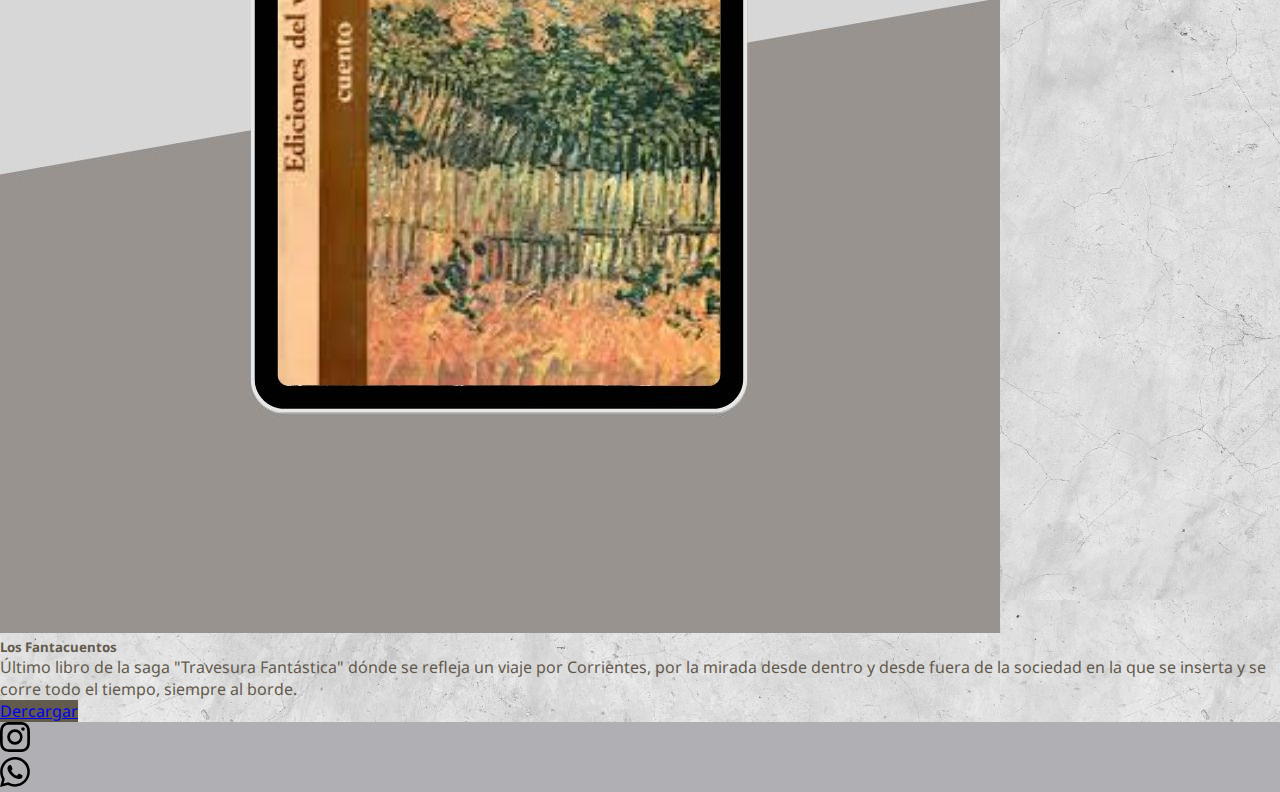
==== commit a7fe7239: "algoentreparentesis" ====
--- a/pag/autoria.html
+++ b/pag/autoria.html
@@ -14,55 +14,47 @@
     <link rel="stylesheet" href="../css/estilo.css">
 </head>
 
-<header>
+<body class="fondo">
 
-    <nav class="navbar navbar-expand-lg navbar-dark" style="background-color: #000000;">
-        <div class="container-fluid">
-            <a class="navbar-brand w-100" href="#"><img src="" alt=""></a>
-            <button class="navbar-toggler" type="button" data-bs-toggle="collapse" data-bs-target="#navbarNav"
-                aria-controls="navbarNav" aria-expanded="false" aria-label="Toggle navigation">
-                <span class="navbar-toggler-icon"></span>
-            </button>
-            <div class="collapse navbar-collapse" id="navbarNav">
-                <ul class="navbar-nav">
-                    <li class="nav-item">
-                        <a class="nav-link" href="../index.html">BIBLIOTECA</a>
-                    </li>
-                    <li class="nav-item">
-                        <a class="nav-link" href="taller.html">TALLER</a>
-                    </li>
-                    <li class="nav-item">
-                        <a class="nav-link active" aria-current="page" href="autoria.html">AUTORIA</a>
-                    </li>
-                    <li class="nav-item">
-                        <a class="nav-link" href="galeria.html">GALERIA</a>
-                    </li>
-                    <li class="nav-item">
-                        <a class="nav-link" href="contacto.html">CONTACTO</a>
-                    </li>
-                </ul>
+    <header>
+
+        <nav class="navbar navbar-expand-lg navbar-dark" style="background-color: #000000;">
+            <div class="container-fluid">
+                <a class="navbar-brand w-100" href="#"><img src="../img/brand.jpg" alt="logo"></a>
+                <button class="navbar-toggler" type="button" data-bs-toggle="collapse" data-bs-target="#navbarNav"
+                    aria-controls="navbarNav" aria-expanded="false" aria-label="Toggle navigation">
+                    <span class="navbar-toggler-icon"></span>
+                </button>
+                <div class="collapse navbar-collapse" id="navbarNav">
+                    <ul class="navbar-nav">
+                        <li class="nav-item">
+                            <a class="nav-link" href="../index.html">BIBLIOTECA</a>
+                        </li>
+                        <li class="nav-item">
+                            <a class="nav-link" href="taller.html">TALLER</a>
+                        </li>
+                        <li class="nav-item">
+                            <a class="nav-link active" aria-current="page" href="autoria.html">AUTORIA</a>
+                        </li>
+                        <li class="nav-item">
+                            <a class="nav-link" href="galeria.html">GALERIA</a>
+                        </li>
+                        <li class="nav-item">
+                            <a class="nav-link" href="contacto.html">CONTACTO</a>
+                        </li>
+                    </ul>
+                </div>
             </div>
-        </div>
-    </nav>
+        </nav>
 
-</header>
+    </header>
 
-<body class="fondo">
-    <section class="container">
-        <div class="row mt-5">
-            <div class="col-md-8">
-                <img class="w-100" src="../img/libroglases.jpg" alt="Autoria">
-            </div>
-            <div class="col-md-4 d-flex align align-items-center" style="background-color: #625A4C;">
-                <h3 class="h3">"Los libros abren tus ojos"</h3>
-            </div>
 
-        </div>
-    </section>
+    <img class="banner" src="../img/bannerbook2.jpg" alt="banner" whidt="970" height="400">
 
     <section class="container">
         <div class="row mt-5 gap-5">
-            <div class="col md-4">
+            <div class="col md-3">
                 <div class="card h-100">
                     <img src="../img/latinoamer.jpg" class="card-img-top" alt="1">
                     <div class="card-body">
@@ -76,7 +68,7 @@
             </div>
             <div class="col md-4">
                 <div class="card h-100">
-                    <img src="../img/cantan.jpg" class="card-img-top" alt="1">
+                    <img src="../img/cantan.jpg" class="card-img-top" alt="2">
                     <div class="card-body">
                         <h5 class="textos card-title">Cantando como si naciera</h5>
                         <p class="textos card-text">El autor evita el desarrollo de la idea única, y presenta con un
@@ -88,7 +80,7 @@
             </div>
             <div class="col md-4">
                 <div class="card h-100">
-                    <img src="../img/bolsa.jpg   " class="card-img-top" alt="1">
+                    <img src="../img/bolsa.jpg   " class="card-img-top" alt="3">
                     <div class="card-body">
                         <h5 class="textos card-title">La bolsa de los magos</h5>
                         <p class=" textos card-text">La novela se orienta al desarrollo de una temática inspirada en la
@@ -100,25 +92,71 @@
             </div>
         </div>
 
+        <div class="row mt-5 gap-5">
+            <div class="col md-4">
+                <div class="card h-100">
+                    <img src="../img/drogadosxlaluz.jpg" class="card-img-top" alt="4">
+                    <div class="card-body">
+                        <h5 class="textos card-title">Drogados por la luz</h5>
+                        <p class="textos card-text">Al integrar en su obra desde los antiguos cantos de los guaraníes a
+                            la filosofía zen, de Arguedas al bebop del jazz, el autor trata de convertir a la poesía en
+                            su modo de sobrevivir no sólo a Buenos Aires, sino al peso de toda la civilización
+                            occidental.</p>
+                        <a href="#" class="btn btn-secondary">Descargar</a>
+                    </div>
+                </div>
+            </div>
+            <div class="col md-4">
+                <div class="card h-100">
+                    <img src="../img/elvuelochamanico.jpg" class="card-img-top" alt="5">
+                    <div class="card-body">
+                        <h5 class="textos card-title">El vuelo chamánico</h5>
+                        <p class="textos card-text">Es una obra “esencialmente lírica, ensamblada con la reflexión y el
+                            relato mítico, en el que participa la variable de la escritura en prosa, con la intención de
+                            trasmutarla en textos mágicos.</p>
+                        <a href="#" class="btn btn-secondary">Descargar</a>
+                    </div>
+                </div>
+            </div>
+            <div class="col md-4">
+                <div class="card h-100">
+                    <img src="../img/fantacuentos.jpg" class="card-img-top" alt="6">
+                    <div class="card-body">
+                        <h5 class="textos card-title">Los Fantacuentos</h5>
+                        <p class=" textos card-text">Último libro de la saga "Travesura Fantástica" dónde se refleja un
+                            viaje por Corrientes, por la mirada desde dentro y desde fuera de la sociedad en la que se
+                            inserta y se corre todo el tiempo, siempre al borde.
+                        </p>
+                        <a href="#" class="btn btn-secondary">Dercargar</a>
+                    </div>
+                </div>
+            </div>
+
+        </div>
+
     </section>
+
+
+    <footer class="footer d-flex mt-5 justify-content-center">
+
+        <p class="p-3 item "><svg xmlns="http://www.w3.org/2000/svg" width="30" height="30" fill="currentColor"
+                class="bi bi-instagram" viewBox="0 0 16 16">
+                <path
+                    d="M8 0C5.829 0 5.556.01 4.703.048 3.85.088 3.269.222 2.76.42a3.917 3.917 0 0 0-1.417.923A3.927 3.927 0 0 0 .42 2.76C.222 3.268.087 3.85.048 4.7.01 5.555 0 5.827 0 8.001c0 2.172.01 2.444.048 3.297.04.852.174 1.433.372 1.942.205.526.478.972.923 1.417.444.445.89.719 1.416.923.51.198 1.09.333 1.942.372C5.555 15.99 5.827 16 8 16s2.444-.01 3.298-.048c.851-.04 1.434-.174 1.943-.372a3.916 3.916 0 0 0 1.416-.923c.445-.445.718-.891.923-1.417.197-.509.332-1.09.372-1.942C15.99 10.445 16 10.173 16 8s-.01-2.445-.048-3.299c-.04-.851-.175-1.433-.372-1.941a3.926 3.926 0 0 0-.923-1.417A3.911 3.911 0 0 0 13.24.42c-.51-.198-1.092-.333-1.943-.372C10.443.01 10.172 0 7.998 0h.003zm-.717 1.442h.718c2.136 0 2.389.007 3.232.046.78.035 1.204.166 1.486.275.373.145.64.319.92.599.28.28.453.546.598.92.11.281.24.705.275 1.485.039.843.047 1.096.047 3.231s-.008 2.389-.047 3.232c-.035.78-.166 1.203-.275 1.485a2.47 2.47 0 0 1-.599.919c-.28.28-.546.453-.92.598-.28.11-.704.24-1.485.276-.843.038-1.096.047-3.232.047s-2.39-.009-3.233-.047c-.78-.036-1.203-.166-1.485-.276a2.478 2.478 0 0 1-.92-.598 2.48 2.48 0 0 1-.6-.92c-.109-.281-.24-.705-.275-1.485-.038-.843-.046-1.096-.046-3.233 0-2.136.008-2.388.046-3.231.036-.78.166-1.204.276-1.486.145-.373.319-.64.599-.92.28-.28.546-.453.92-.598.282-.11.705-.24 1.485-.276.738-.034 1.024-.044 2.515-.045v.002zm4.988 1.328a.96.96 0 1 0 0 1.92.96.96 0 0 0 0-1.92zm-4.27 1.122a4.109 4.109 0 1 0 0 8.217 4.109 4.109 0 0 0 0-8.217zm0 1.441a2.667 2.667 0 1 1 0 5.334 2.667 2.667 0 0 1 0-5.334z" />
+            </svg> </p>
+
+
+        <p class="p-3 item "><svg xmlns="http://www.w3.org/2000/svg" width="30" height="30" fill="currentColor"
+                class="bi bi-whatsapp" viewBox="0 0 16 16">
+                <path
+                    d="M13.601 2.326A7.854 7.854 0 0 0 7.994 0C3.627 0 .068 3.558.064 7.926c0 1.399.366 2.76 1.057 3.965L0 16l4.204-1.102a7.933 7.933 0 0 0 3.79.965h.004c4.368 0 7.926-3.558 7.93-7.93A7.898 7.898 0 0 0 13.6 2.326zM7.994 14.521a6.573 6.573 0 0 1-3.356-.92l-.24-.144-2.494.654.666-2.433-.156-.251a6.56 6.56 0 0 1-1.007-3.505c0-3.626 2.957-6.584 6.591-6.584a6.56 6.56 0 0 1 4.66 1.931 6.557 6.557 0 0 1 1.928 4.66c-.004 3.639-2.961 6.592-6.592 6.592zm3.615-4.934c-.197-.099-1.17-.578-1.353-.646-.182-.065-.315-.099-.445.099-.133.197-.513.646-.627.775-.114.133-.232.148-.43.05-.197-.1-.836-.308-1.592-.985-.59-.525-.985-1.175-1.103-1.372-.114-.198-.011-.304.088-.403.087-.088.197-.232.296-.346.1-.114.133-.198.198-.33.065-.134.034-.248-.015-.347-.05-.099-.445-1.076-.612-1.47-.16-.389-.323-.335-.445-.34-.114-.007-.247-.007-.38-.007a.729.729 0 0 0-.529.247c-.182.198-.691.677-.691 1.654 0 .977.71 1.916.81 2.049.098.133 1.394 2.132 3.383 2.992.47.205.84.326 1.129.418.475.152.904.129 1.246.08.38-.058 1.171-.48 1.338-.943.164-.464.164-.86.114-.943-.049-.084-.182-.133-.38-.232z" />
+            </svg></p>
+    </footer>
+
+    <script src="https://cdn.jsdelivr.net/npm/bootstrap@5.3.0-alpha1/dist/js/bootstrap.bundle.min.js"
+        integrity="sha384-w76AqPfDkMBDXo30jS1Sgez6pr3x5MlQ1ZAGC+nuZB+EYdgRZgiwxhTBTkF7CXvN"
+        crossorigin="anonymous"></script>
 
 </body>
 
-
-<footer class="footer d-flex mt-5 justify-content-center">
-
-    <p class="p-3 item "><svg xmlns="http://www.w3.org/2000/svg" width="30" height="30" fill="currentColor"
-            class="bi bi-instagram" viewBox="0 0 16 16">
-            <path
-                d="M8 0C5.829 0 5.556.01 4.703.048 3.85.088 3.269.222 2.76.42a3.917 3.917 0 0 0-1.417.923A3.927 3.927 0 0 0 .42 2.76C.222 3.268.087 3.85.048 4.7.01 5.555 0 5.827 0 8.001c0 2.172.01 2.444.048 3.297.04.852.174 1.433.372 1.942.205.526.478.972.923 1.417.444.445.89.719 1.416.923.51.198 1.09.333 1.942.372C5.555 15.99 5.827 16 8 16s2.444-.01 3.298-.048c.851-.04 1.434-.174 1.943-.372a3.916 3.916 0 0 0 1.416-.923c.445-.445.718-.891.923-1.417.197-.509.332-1.09.372-1.942C15.99 10.445 16 10.173 16 8s-.01-2.445-.048-3.299c-.04-.851-.175-1.433-.372-1.941a3.926 3.926 0 0 0-.923-1.417A3.911 3.911 0 0 0 13.24.42c-.51-.198-1.092-.333-1.943-.372C10.443.01 10.172 0 7.998 0h.003zm-.717 1.442h.718c2.136 0 2.389.007 3.232.046.78.035 1.204.166 1.486.275.373.145.64.319.92.599.28.28.453.546.598.92.11.281.24.705.275 1.485.039.843.047 1.096.047 3.231s-.008 2.389-.047 3.232c-.035.78-.166 1.203-.275 1.485a2.47 2.47 0 0 1-.599.919c-.28.28-.546.453-.92.598-.28.11-.704.24-1.485.276-.843.038-1.096.047-3.232.047s-2.39-.009-3.233-.047c-.78-.036-1.203-.166-1.485-.276a2.478 2.478 0 0 1-.92-.598 2.48 2.48 0 0 1-.6-.92c-.109-.281-.24-.705-.275-1.485-.038-.843-.046-1.096-.046-3.233 0-2.136.008-2.388.046-3.231.036-.78.166-1.204.276-1.486.145-.373.319-.64.599-.92.28-.28.546-.453.92-.598.282-.11.705-.24 1.485-.276.738-.034 1.024-.044 2.515-.045v.002zm4.988 1.328a.96.96 0 1 0 0 1.92.96.96 0 0 0 0-1.92zm-4.27 1.122a4.109 4.109 0 1 0 0 8.217 4.109 4.109 0 0 0 0-8.217zm0 1.441a2.667 2.667 0 1 1 0 5.334 2.667 2.667 0 0 1 0-5.334z" />
-        </svg> </p>
-
-
-    <p class="p-3 item "><svg xmlns="http://www.w3.org/2000/svg" width="30" height="30" fill="currentColor"
-            class="bi bi-whatsapp" viewBox="0 0 16 16">
-            <path
-                d="M13.601 2.326A7.854 7.854 0 0 0 7.994 0C3.627 0 .068 3.558.064 7.926c0 1.399.366 2.76 1.057 3.965L0 16l4.204-1.102a7.933 7.933 0 0 0 3.79.965h.004c4.368 0 7.926-3.558 7.93-7.93A7.898 7.898 0 0 0 13.6 2.326zM7.994 14.521a6.573 6.573 0 0 1-3.356-.92l-.24-.144-2.494.654.666-2.433-.156-.251a6.56 6.56 0 0 1-1.007-3.505c0-3.626 2.957-6.584 6.591-6.584a6.56 6.56 0 0 1 4.66 1.931 6.557 6.557 0 0 1 1.928 4.66c-.004 3.639-2.961 6.592-6.592 6.592zm3.615-4.934c-.197-.099-1.17-.578-1.353-.646-.182-.065-.315-.099-.445.099-.133.197-.513.646-.627.775-.114.133-.232.148-.43.05-.197-.1-.836-.308-1.592-.985-.59-.525-.985-1.175-1.103-1.372-.114-.198-.011-.304.088-.403.087-.088.197-.232.296-.346.1-.114.133-.198.198-.33.065-.134.034-.248-.015-.347-.05-.099-.445-1.076-.612-1.47-.16-.389-.323-.335-.445-.34-.114-.007-.247-.007-.38-.007a.729.729 0 0 0-.529.247c-.182.198-.691.677-.691 1.654 0 .977.71 1.916.81 2.049.098.133 1.394 2.132 3.383 2.992.47.205.84.326 1.129.418.475.152.904.129 1.246.08.38-.058 1.171-.48 1.338-.943.164-.464.164-.86.114-.943-.049-.084-.182-.133-.38-.232z" />
-        </svg></p>
-</footer>
-
 </html>--- a/css/estilo.css
+++ b/css/estilo.css
@@ -58,6 +58,17 @@
 body .accordion-button {
   background-color: #AFAFB4;
 }
+body .tarjetita {
+  transform: scale(1) translateY(-10px);
+}
+body .card {
+  box-shadow: 0 2px 2px rgba(0, 0, 0, 0.2);
+  transition: all;
+}
+body .card:hover {
+  transform: translate(-10px);
+  box-shadow: 0 12px 16px rgba(0, 0, 0, 0.2);
+}
 
 footer {
   background-color: #AFAFB4;
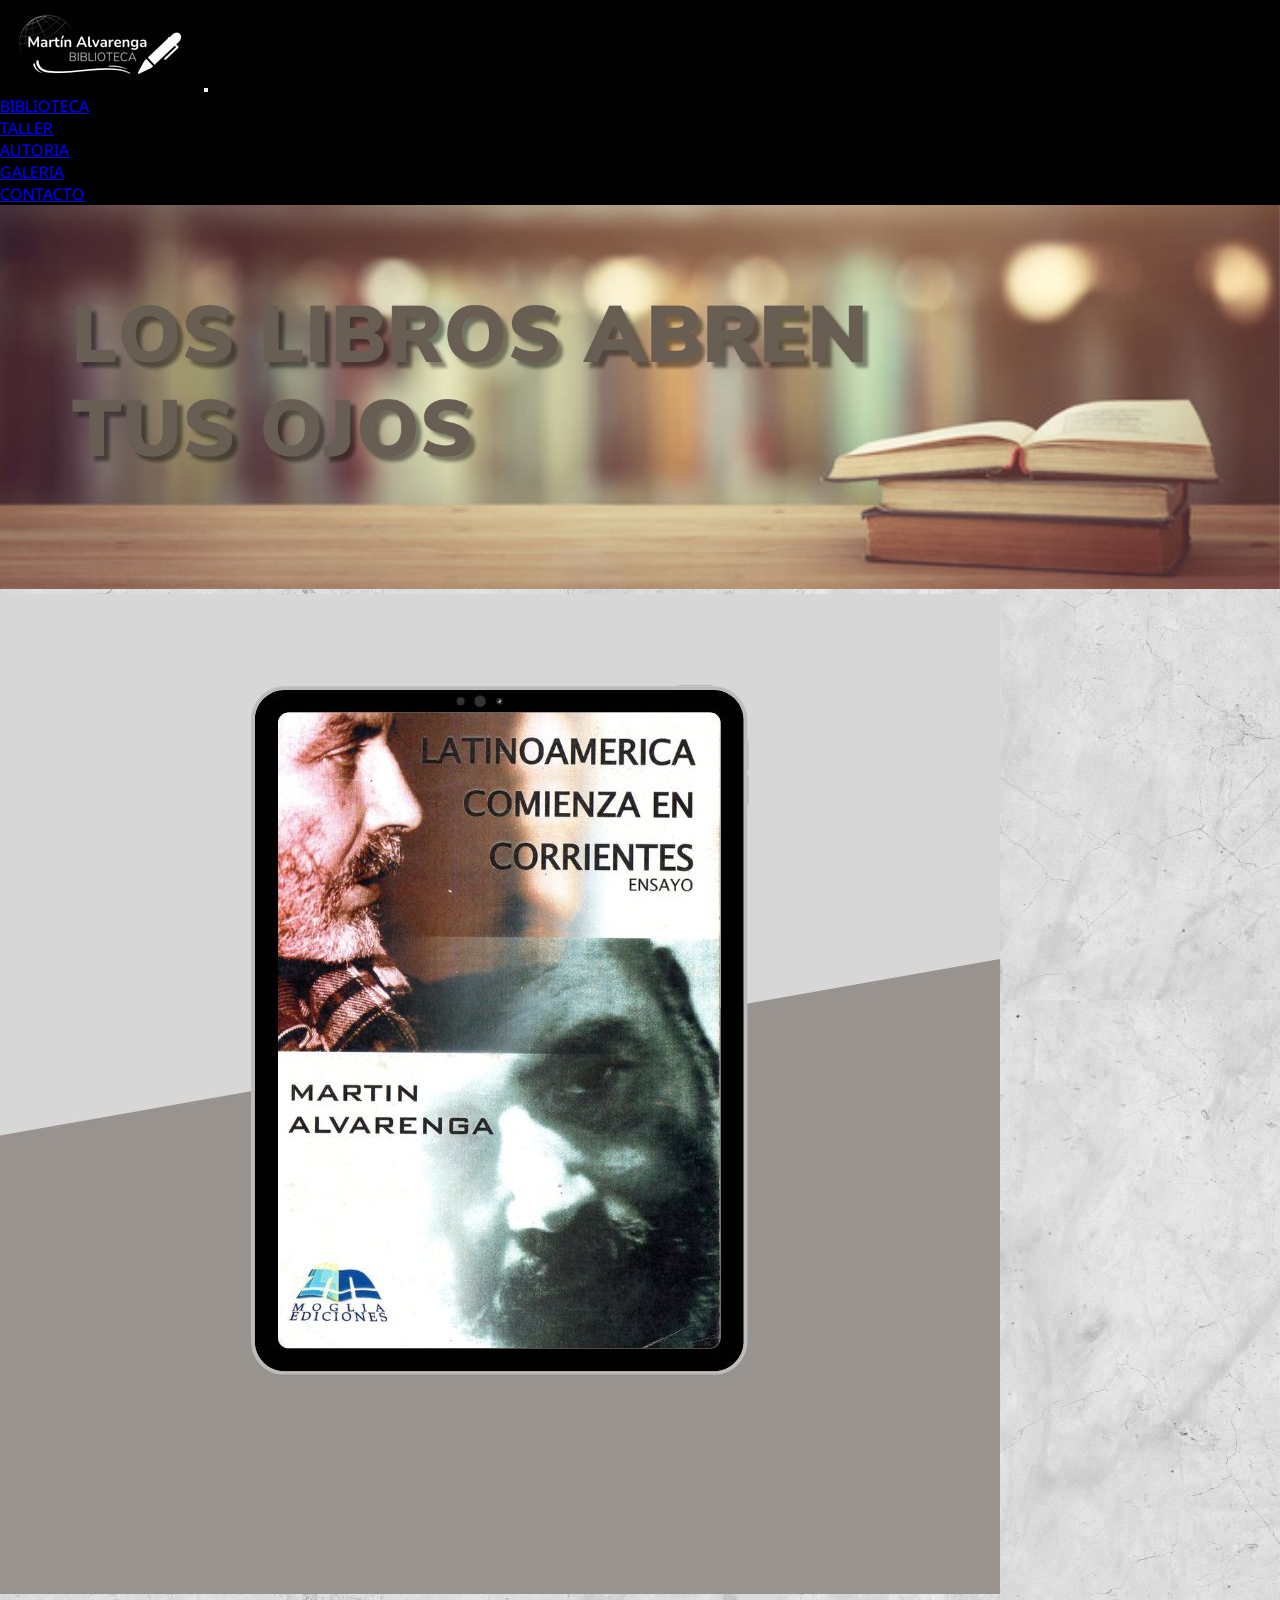
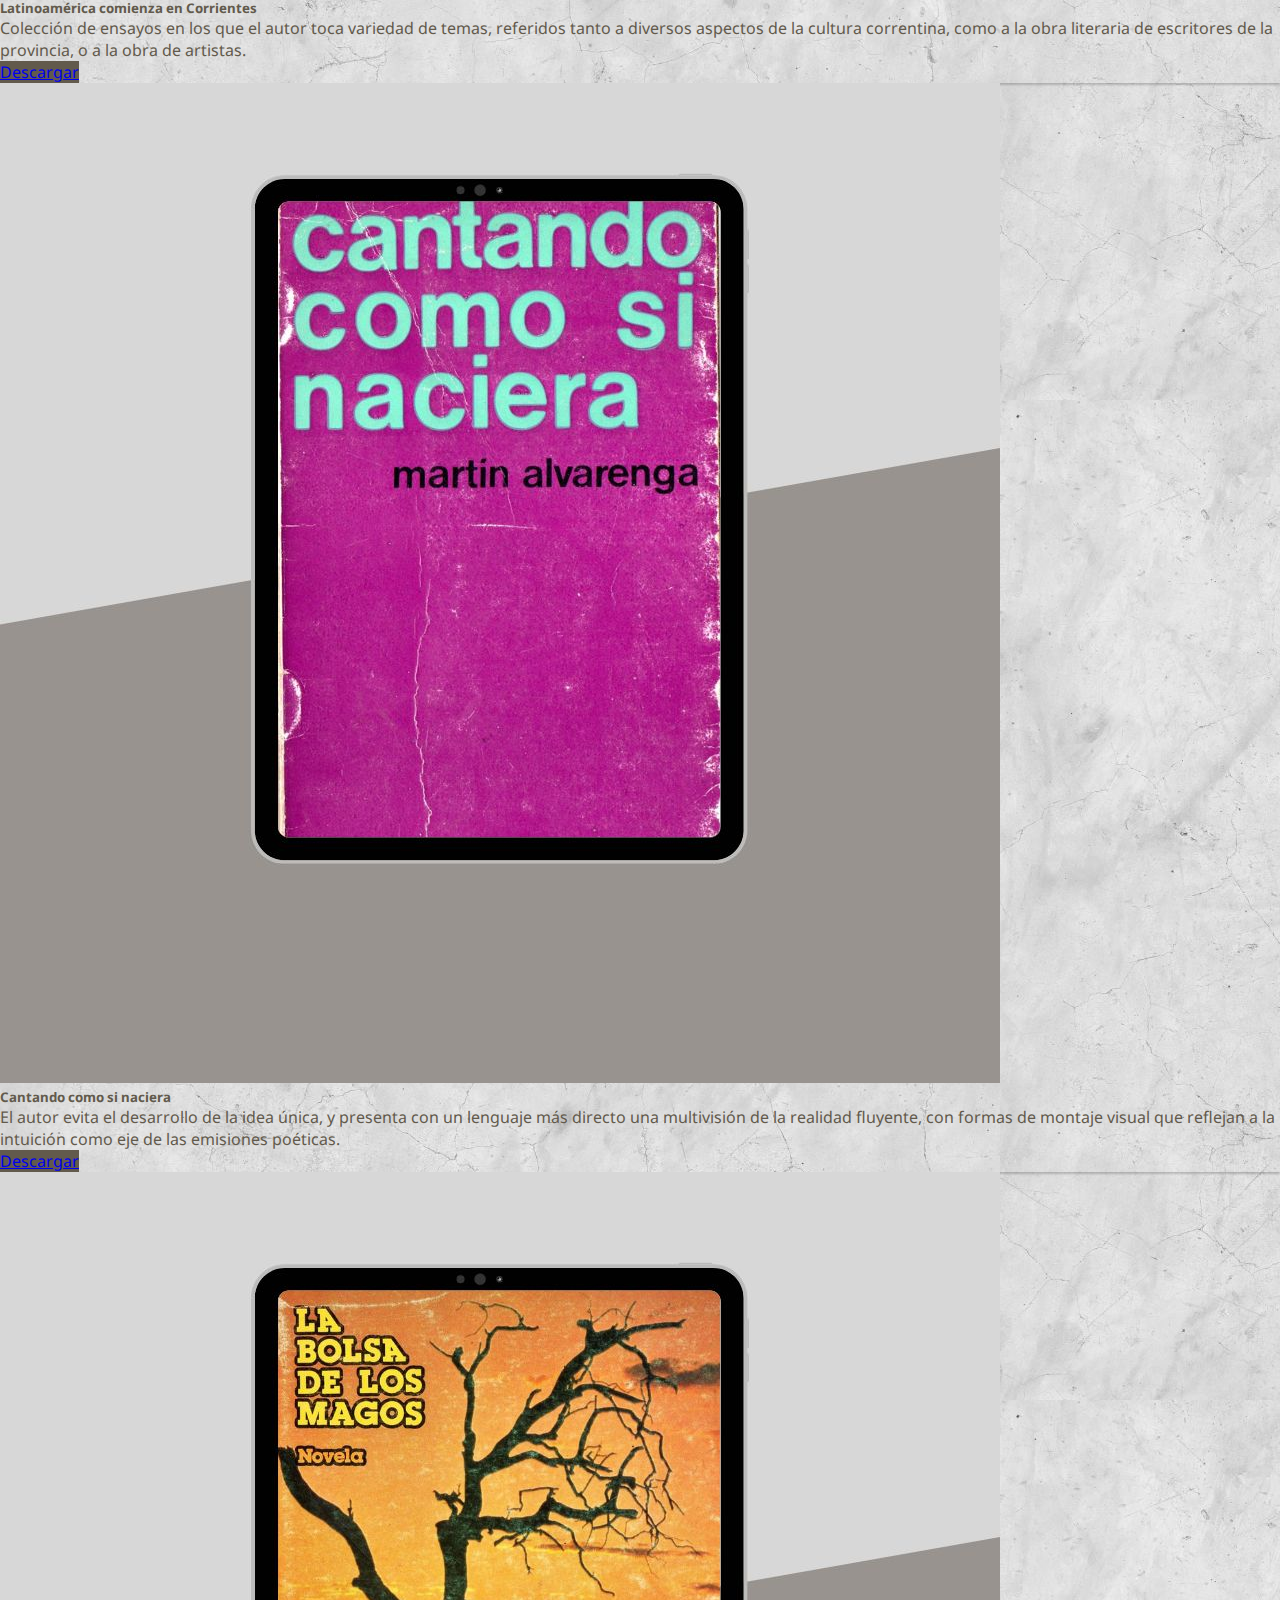
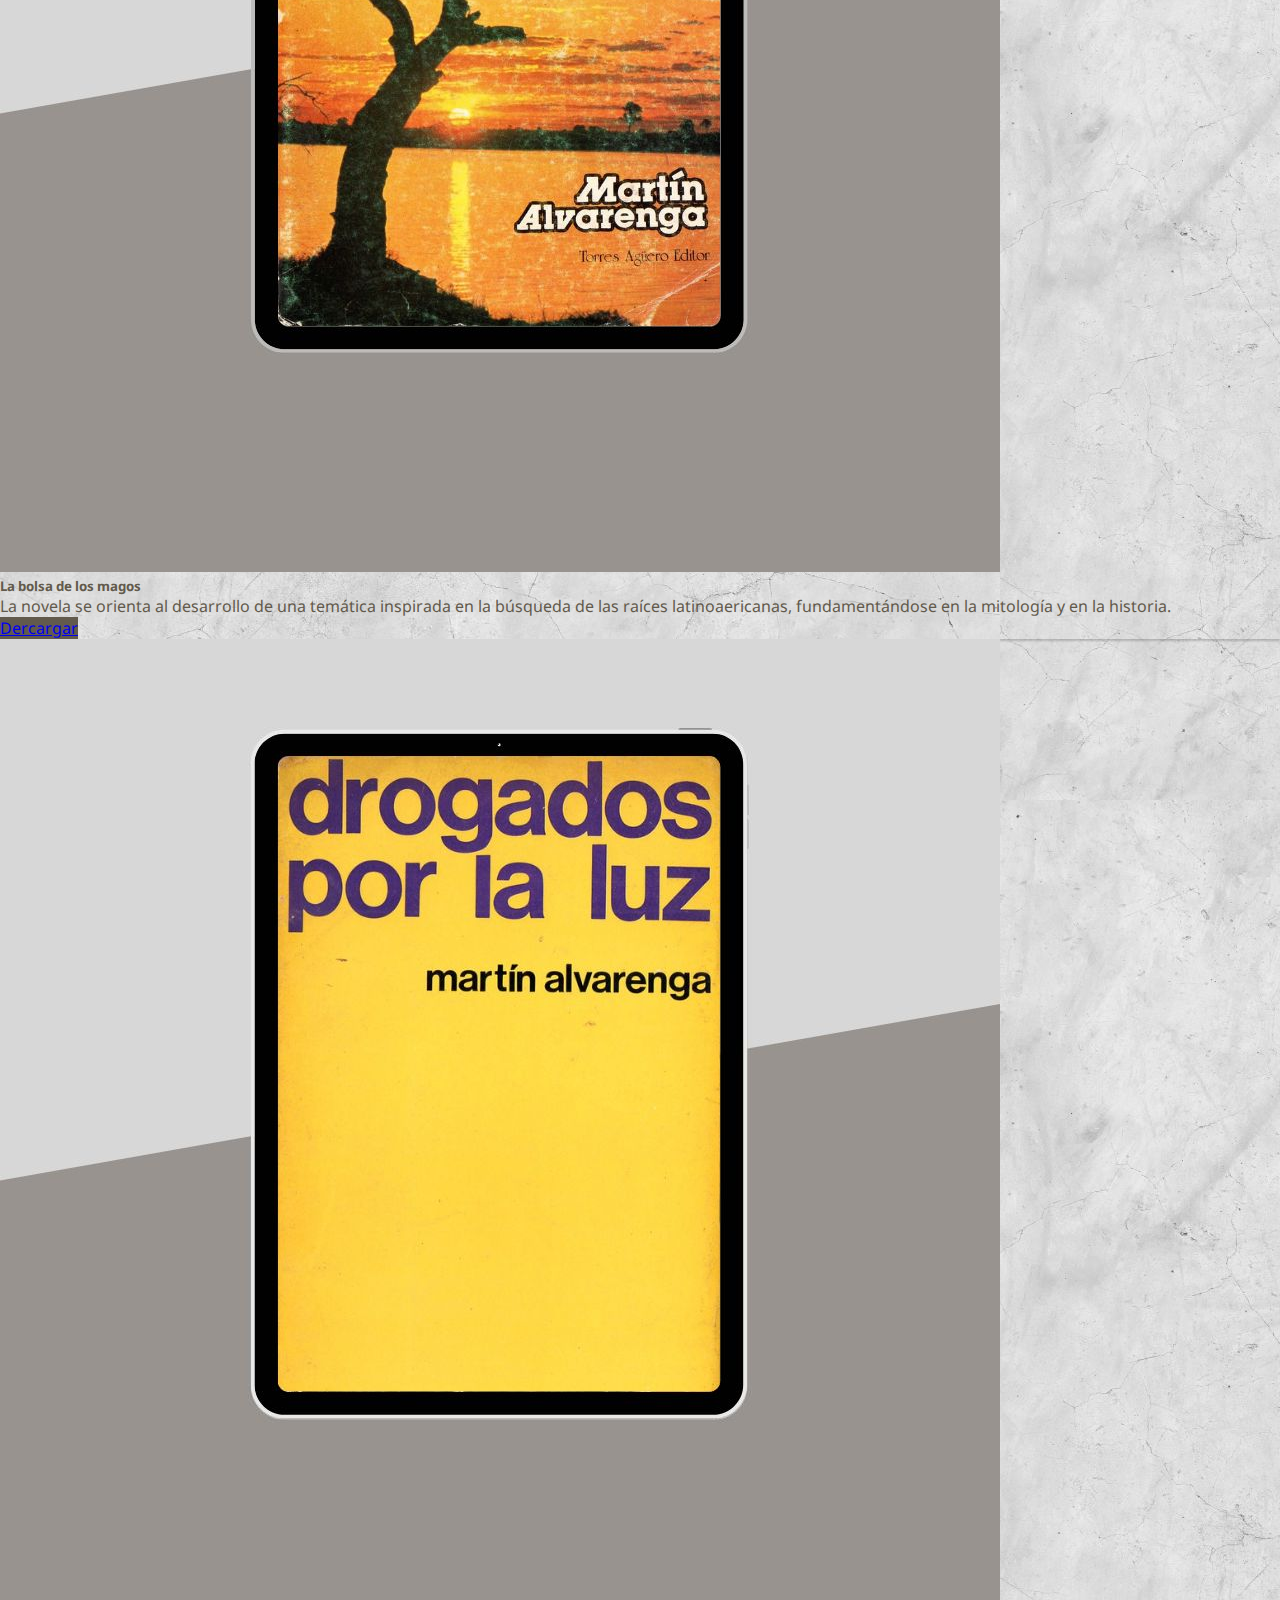
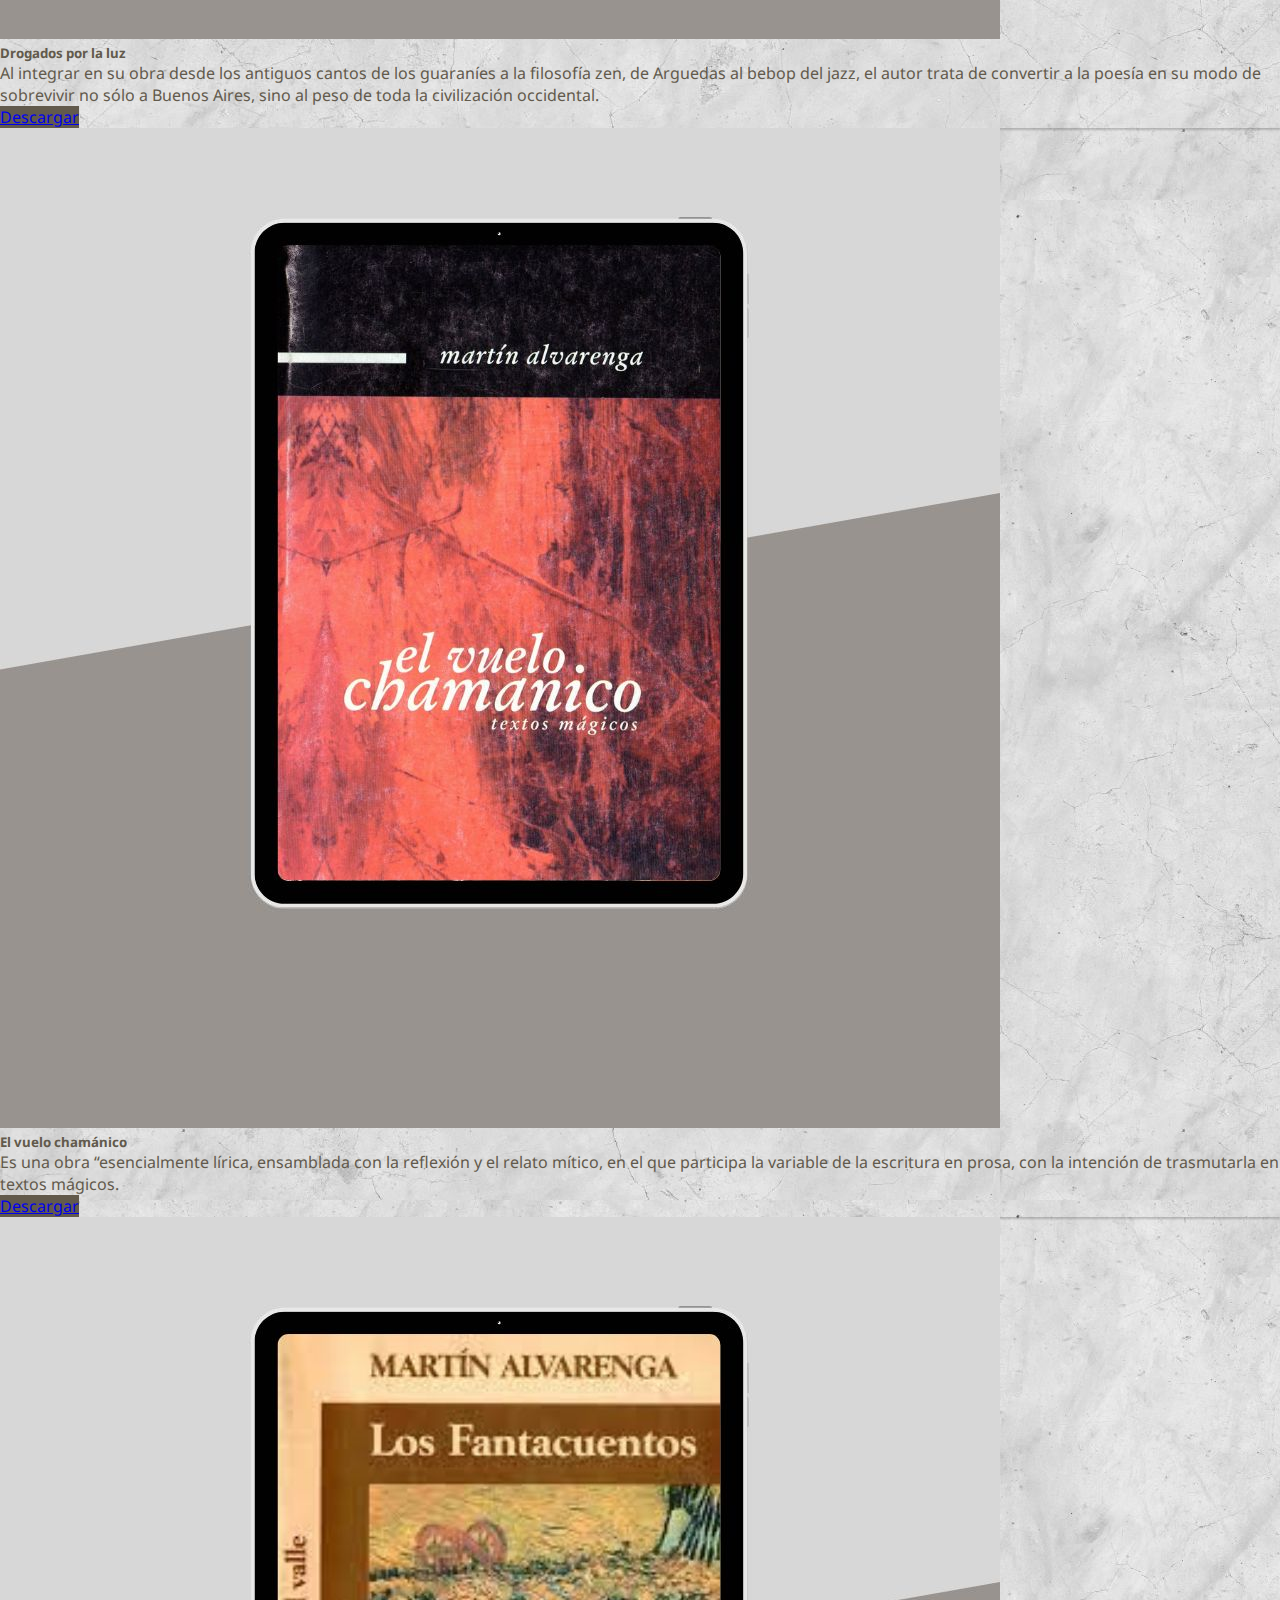
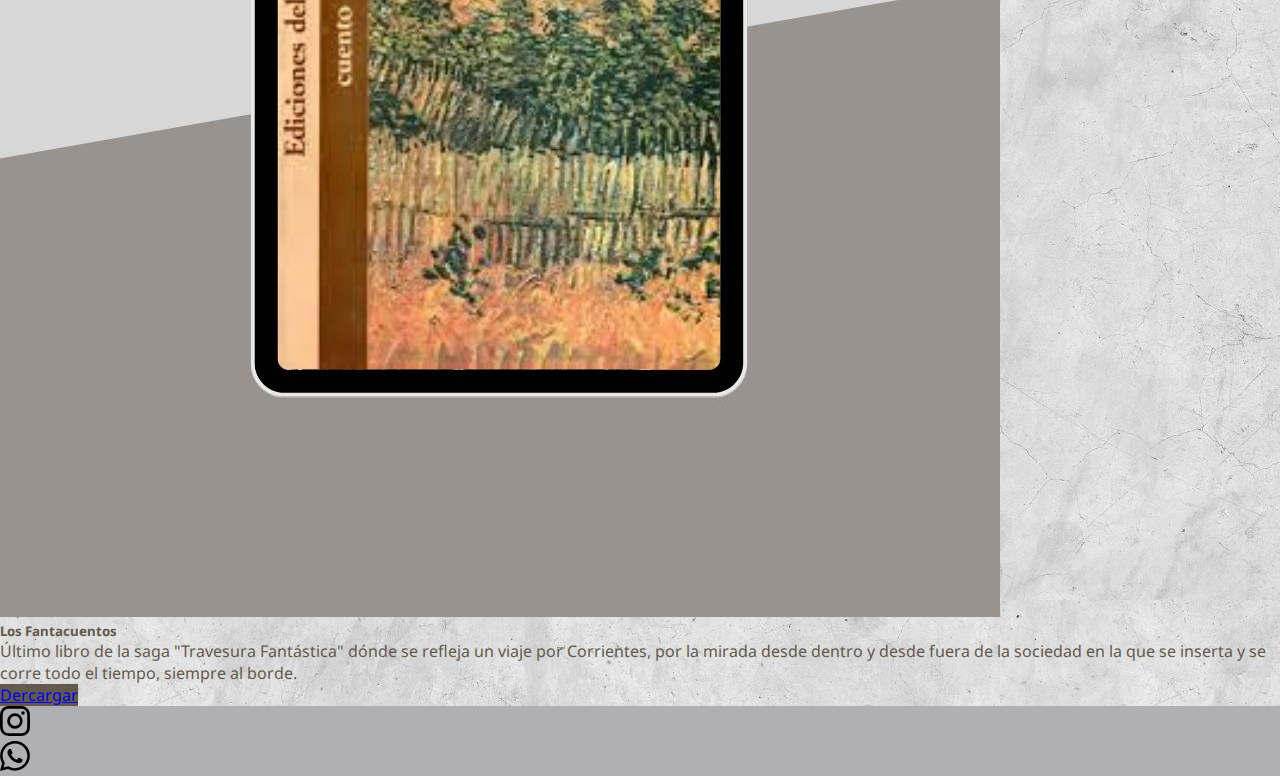
==== commit f0811d35: "cambios" ====
--- a/pag/autoria.html
+++ b/pag/autoria.html
@@ -50,7 +50,7 @@
     </header>
 
 
-    <img class="banner" src="../img/bannerbook2.jpg" alt="banner" whidt="970" height="400">
+    <img class="banner" src="../img/bannerbook2.jpg" alt="banner">
 
     <section class="container">
         <div class="row mt-5 gap-5">
